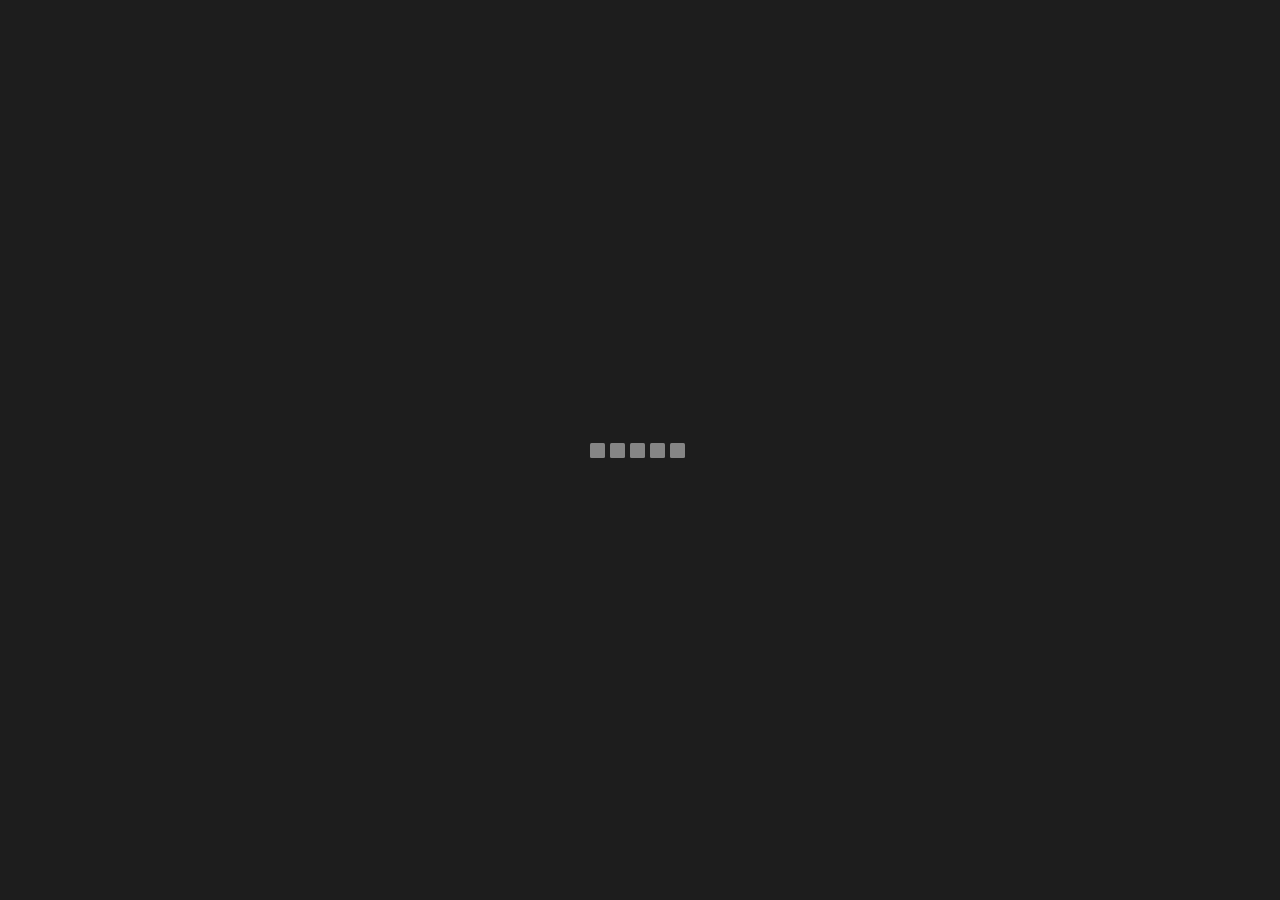
==== docs/index.html @ c3c047e4 "changes" ====
<!DOCTYPE html>
<html lang="en">
<head>
  <meta charset="UTF-8">
  <meta http-equiv="X-UA-Compatible" content="IE=edge">
  <meta name="viewport" content="width=device-width, initial-scale=1.0">
  <title>LM Snack Bar</title>
  <script src="https://kit.fontawesome.com/143f7ba578.js" crossorigin="anonymous"></script>
  <link rel="stylesheet" href="css/styles.css">
  <link rel="stylesheet" href="https://cdnjs.cloudflare.com/ajax/libs/font-awesome/4.7.0/css/font-awesome.min.css">
  <link rel="stylesheet" href="css/slick.css">
  <link rel="stylesheet" href="css/slick-theme.css">
  <link rel="stylesheet" href="https://cdn.jsdelivr.net/npm/bootstrap@4.1.3/dist/css/bootstrap.min.css" integrity="sha384-MCw98/SFnGE8fJT3GXwEOngsV7Zt27NXFoaoApmYm81iuXoPkFOJwJ8ERdknLPMO" crossorigin="anonymous">
<script src="https://cdn.jsdelivr.net/npm/bootstrap@5.1.3/dist/js/bootstrap.bundle.min.js" integrity="sha384-ka7Sk0Gln4gmtz2MlQnikT1wXgYsOg+OMhuP+IlRH9sENBO0LRn5q+8nbTov4+1p" crossorigin="anonymous"></script>
</head>
<body>

  <div class="loader">
      <div></div>
      <div></div>
      <div></div>
      <div></div>
      <div></div>
  </div>

  

  <div class="hide">
<div class="main">

  
  
  <div class="navigation-wrap color start-header start-style">
		<div class="container">
			<div class="row">
				<div class="col-12">
					<nav class="navbar navbar-expand-md navbar-light">
					
						<a class="navbar-brand" href="#" target="_blank"><img src="assets/L&M.png" alt=""></a>	
						
						<button class="navbar-toggler" type="button" data-toggle="collapse" data-target="#navbarSupportedContent" aria-controls="navbarSupportedContent" aria-expanded="false" aria-label="Toggle navigation">
							<span class="navbar-toggler-icon"></span>
						</button>
						
						<div class="collapse navbar-collapse" id="navbarSupportedContent">
							<ul class="navbar-nav ml-auto py-4 py-md-0">
								<!-- <li class="nav-item pl-4 pl-md-0 ml-0 ml-md-4 active">
									<a class="nav-link dropdown-toggle" data-toggle="dropdown" href="#" role="button" aria-haspopup="true" aria-expanded="false">Home</a>
									<div class="dropdown-menu">
										<a class="dropdown-item" href="#">Action</a>
										<a class="dropdown-item" href="#">Another action</a>
										<a class="dropdown-item" href="#">Something else here</a>
										<a class="dropdown-item" href="#">Another action</a>
									</div>
								</li>  -->
								<li class="nav-item pl-4 pl-md-0 ml-0 ml-md-4">
									<a class="nav-link" href="#">Portfolio</a>
								</li>
								<li class="nav-item pl-4 pl-md-0 ml-0 ml-md-4">
									<a class="nav-link" href="#">Agency</a>
								</li>
								<!-- <li class="nav-item pl-4 pl-md-0 ml-0 ml-md-4">
									<a class="nav-link dropdown-toggle" data-toggle="dropdown" href="#" role="button" aria-haspopup="true" aria-expanded="false">Services</a>
									<div class="dropdown-menu">
										<a class="dropdown-item" href="#">Action</a>
										<a class="dropdown-item" href="#">Another action</a>
										<a class="dropdown-item" href="#">Something else here</a>
										<a class="dropdown-item" href="#">Another action</a>
									</div>
								</li> -->
								<li class="nav-item pl-4 pl-md-0 ml-0 ml-md-4">
									<a class="nav-link" href="#">Journal</a>
								</li>
								<li class="nav-item pl-4 pl-md-0 ml-0 ml-md-4">
									<a class="nav-link" href="#">Contact</a>
								</li>
							</ul>
						</div>
						
					</nav>		
				</div>
			</div>
		</div>
	</div>

  <section id="banner">
    <div class="shade">
        <video class="video" src="assets/vid.mp4" autoplay loop muted></video>
    </div>
  </section>


  <div class="title">
    <div class="nine">
      <h1>Welcome To L&M<span>Coffee & Snack Bar</span></h1>
    </div>
  </div>

  <!-- <div id="foods">
    <h2>Snacks</h2>
  </div> -->

  <section id="featured" class="container">

    <div class="toggles">
      <div class="contain">
      <p id="showall"><img src="assets/hamburger-menu.png" alt=""></p> 
     <p id="snacks"><img src="assets/food-restaurant.png" alt=""></p>
     <p id="drinks"><img src="assets/tea-hot.png" alt=""></p>
     <p id="alcohol"><img src="assets/glass-drinks.png" alt=""></p>
     <p id="specials"><img src="assets/stars.png" alt=""></p>
    </div>
   </div>
    <div class=" posts">

      <div class="row">
      <div class="card-deck ">
        <div class=" col-12 col-sm-6 col-md-4 col-lg-3 snacks post">
          <div class="card-design">
          <img class="card-img-top" src="https://images.pexels.com/photos/1095550/pexels-photo-1095550.jpeg?auto=compress&cs=tinysrgb&w=1260&h=750&dpr=1" alt="Card image cap">
          <div class="card-body">
            <h5 class="card-title">Card title</h5>
            <p class="card-text">This is a longer card with supporting text below as a natural lead-in to additional content. This content is a little bit longer.</p>
            <p class="card-text"><small class="text-muted">Last updated 3 mins ago</small></p>
          </div>
        </div>
        </div>
        <div class=" col-12 col-sm-6 col-md-4 col-lg-3 snacks post">
          <div class="card-design">
          <img class="card-img-top" src="https://images.pexels.com/photos/1095550/pexels-photo-1095550.jpeg?auto=compress&cs=tinysrgb&w=1260&h=750&dpr=1" alt="Card image cap">
          <div class="card-body">
            <h5 class="card-title">Card title</h5>
            <p class="card-text">This is a longer card with supporting text below as a natural lead-in to additional content. This content is a little bit longer.</p>
            <p class="card-text"><small class="text-muted">Last updated 3 mins ago</small></p>
          </div>
        </div>
        </div>
        <div class=" col-12 col-sm-6 col-md-4 col-lg-3 snacks post">
          <div class="card-design">
          <img class="card-img-top" src="https://images.pexels.com/photos/1095550/pexels-photo-1095550.jpeg?auto=compress&cs=tinysrgb&w=1260&h=750&dpr=1" alt="Card image cap">
          <div class="card-body">
            <h5 class="card-title">Card title</h5>
            <p class="card-text">This is a longer card with supporting text below as a natural lead-in to additional content. This content is a little bit longer.</p>
            <p class="card-text"><small class="text-muted">Last updated 3 mins ago</small></p>
          </div>
        </div>
        </div>
        <div class=" col-12 col-sm-6 col-md-4 col-lg-3 snacks post">
          <div class="card-design">
          <img class="card-img-top" src="https://images.pexels.com/photos/1095550/pexels-photo-1095550.jpeg?auto=compress&cs=tinysrgb&w=1260&h=750&dpr=1" alt="Card image cap">
          <div class="card-body">
            <h5 class="card-title">Card title</h5>
            <p class="card-text">This is a longer card with supporting text below as a natural lead-in to additional content. This content is a little bit longer.</p>
            <p class="card-text"><small class="text-muted">Last updated 3 mins ago</small></p>
          </div>
        </div>
        </div>
        <div class=" col-12 col-sm-6 col-md-4 col-lg-3 snacks post">
          <div class="card-design">
          <img class="card-img-top" src="https://images.pexels.com/photos/1095550/pexels-photo-1095550.jpeg?auto=compress&cs=tinysrgb&w=1260&h=750&dpr=1" alt="Card image cap">
          <div class="card-body">
            <h5 class="card-title">Card title</h5>
            <p class="card-text">This is a longer card with supporting text below as a natural lead-in to additional content. This content is a little bit longer.</p>
            <p class="card-text"><small class="text-muted">Last updated 3 mins ago</small></p>
          </div>
        </div>
        </div>
        <div class=" col-12 col-sm-6 col-md-4 col-lg-3 drinks post">
          <div class="card-design">
          <img class="card-img-top" src="https://images.pexels.com/photos/616836/pexels-photo-616836.jpeg?auto=compress&cs=tinysrgb&dpr=1&w=500" alt="Card image cap">
          <div class="card-body">
            <h5 class="card-title">Card title</h5>
            <p class="card-text">This is a longer card with supporting text below as a natural lead-in to additional content. This content is a little bit longer.</p>
            <p class="card-text"><small class="text-muted">Last updated 3 mins ago</small></p>
          </div>
        </div>
        </div>
        <div class=" col-12 col-sm-6 col-md-4 col-lg-3 drinks post">
          <div class="card-design">
          <img class="card-img-top" src="https://images.pexels.com/photos/616836/pexels-photo-616836.jpeg?auto=compress&cs=tinysrgb&dpr=1&w=500" alt="Card image cap">
          <div class="card-body">
            <h5 class="card-title">Card title</h5>
            <p class="card-text">This is a longer card with supporting text below as a natural lead-in to additional content. This content is a little bit longer.</p>
            <p class="card-text"><small class="text-muted">Last updated 3 mins ago</small></p>
          </div>
        </div>
        </div>
        <div class=" col-12 col-sm-6 col-md-4 col-lg-3 drinks post">
          <div class="card-design">
          <img class="card-img-top" src="https://images.pexels.com/photos/616836/pexels-photo-616836.jpeg?auto=compress&cs=tinysrgb&dpr=1&w=500" alt="Card image cap">
          <div class="card-body">
            <h5 class="card-title">Card title</h5>
            <p class="card-text">This is a longer card with supporting text below as a natural lead-in to additional content. This content is a little bit longer.</p>
            <p class="card-text"><small class="text-muted">Last updated 3 mins ago</small></p>
          </div>
        </div>
        </div>

        <div class=" col-12 col-sm-6 col-md-4 col-lg-3 specials post">
          <div class="card-design">
          <img class="card-img-top" src="https://images.pexels.com/photos/2983101/pexels-photo-2983101.jpeg?auto=compress&cs=tinysrgb&w=1260&h=750&dpr=1" alt="Card image cap">
          <div class="card-body">
            <h5 class="card-title">Card title</h5>
            <p class="card-text">This is a longer card with supporting text below as a natural lead-in to additional content. This content is a little bit longer.</p>
            <p class="card-text"><small class="text-muted">Last updated 3 mins ago</small></p>
          </div>
        </div>
        </div>

        <div class=" col-12 col-sm-6 col-md-4 col-lg-3 specials post">
          <div class="card-design">
          <img class="card-img-top" src="https://images.pexels.com/photos/2983101/pexels-photo-2983101.jpeg?auto=compress&cs=tinysrgb&w=1260&h=750&dpr=1" alt="Card image cap">
          <div class="card-body">
            <h5 class="card-title">Card title</h5>
            <p class="card-text">This is a longer card with supporting text below as a natural lead-in to additional content. This content is a little bit longer.</p>
            <p class="card-text"><small class="text-muted">Last updated 3 mins ago</small></p>
          </div>
        </div>
        </div>
        <div class=" col-12 col-sm-6 col-md-4 col-lg-3 specials post">
          <div class="card-design">
          <img class="card-img-top" src="https://images.pexels.com/photos/2983101/pexels-photo-2983101.jpeg?auto=compress&cs=tinysrgb&w=1260&h=750&dpr=1" alt="Card image cap">
          <div class="card-body">
            <h5 class="card-title">Card title</h5>
            <p class="card-text">This is a longer card with supporting text below as a natural lead-in to additional content. This content is a little bit longer.</p>
            <p class="card-text"><small class="text-muted">Last updated 3 mins ago</small></p>
          </div>
        </div>
        </div>
        <div class=" col-12 col-sm-6 col-md-4 col-lg-3 alcohol post">
          <div class="card-design">
          <img class="card-img-top" src="https://images.pexels.com/photos/858466/pexels-photo-858466.jpeg?auto=compress&cs=tinysrgb&dpr=1&w=500" alt="Card image cap">
          <div class="card-body">
            <h5 class="card-title">Card title</h5>
            <p class="card-text">This is a longer card with supporting text below as a natural lead-in to additional content. This content is a little bit longer.</p>
            <p class="card-text"><small class="text-muted">Last updated 3 mins ago</small></p>
          </div>
        </div>
        </div>
        <div class=" col-12 col-sm-6 col-md-4 col-lg-3 alcohol post">
          <div class="card-design">
          <img class="card-img-top" src="https://images.pexels.com/photos/858466/pexels-photo-858466.jpeg?auto=compress&cs=tinysrgb&dpr=1&w=500" alt="Card image cap">
          <div class="card-body">
            <h5 class="card-title">Card title</h5>
            <p class="card-text">This is a longer card with supporting text below as a natural lead-in to additional content. This content is a little bit longer.</p>
            <p class="card-text"><small class="text-muted">Last updated 3 mins ago</small></p>
          </div>
        </div>
        </div>

      </div>
    </div>
    
    </div>


        

    

      </div>

      </div>
    </div>
  </section>

</div>
</div>
  



  <script type="text/javascript" src="js/jquery.js"></script>
  <script src="https://code.jquery.com/jquery-3.3.1.slim.min.js" integrity="sha384-q8i/X+965DzO0rT7abK41JStQIAqVgRVzpbzo5smXKp4YfRvH+8abtTE1Pi6jizo" crossorigin="anonymous"></script>
<script src="https://cdn.jsdelivr.net/npm/popper.js@1.14.3/dist/umd/popper.min.js" integrity="sha384-ZMP7rVo3mIykV+2+9J3UJ46jBk0WLaUAdn689aCwoqbBJiSnjAK/l8WvCWPIPm49" crossorigin="anonymous"></script>
<script src="https://cdn.jsdelivr.net/npm/bootstrap@4.1.3/dist/js/bootstrap.min.js" integrity="sha384-ChfqqxuZUCnJSK3+MXmPNIyE6ZbWh2IMqE241rYiqJxyMiZ6OW/JmZQ5stwEULTy" crossorigin="anonymous"></script>
  <script type="text/javascript" src="js/slick.js"></script>
  <script type="text/javascript" src="js/app.js"></script>

</body>
</html>
---- docs/css/styles.css ----
@import url("https://fonts.googleapis.com/css2?family=Playfair+Display&display=swap");
body, html {
  margin: 0;
  background-color: #1d1d1d !important;
  height: 100%; }

.color {
  background-color: #2e2e2e !important; }
  .color a {
    color: white !important;
    margin-right: 30px; }

.title h2 {
  text-align: center;
  color: white;
  margin-top: 20px; }

.title img {
  width: 300px;
  transform: scale(-1, -1);
  display: flex;
  height: 50px;
  margin-right: auto;
  margin-left: auto;
  margin-bottom: 40px; }

.dropdown-toggle::after {
  display: none; }

.text-decoration-none {
  text-decoration: none !important; }

/* Font Awesome Icons have variable width. Added fixed width to fix that.*/
.icon-width {
  width: 2rem; }

.navbar-main {
  background-attachment: fixed !important;
  background-color: #2e2e2e;
  margin-top: 25px;
  z-index: 1 !important; }
  .navbar-main a {
    color: white !important; }

#banner {
  background: url("../assets/vid.mp4") center center no-repeat;
  height: 40%;
  background-size: cover;
  background-attachment: fixed;
  border-radius: 0 0 35% 35% / 20%;
  margin-top: -25px; }
  #banner .shade {
    height: 40%;
    background-color: transparent;
    border-radius: 0 0 45% 45% / 30%; }
  #banner .video {
    object-fit: cover;
    height: 55%;
    width: 100%;
    min-width: 100%;
    min-height: 50%; }
  #banner h2 {
    position: absolute;
    top: 35%;
    color: white;
    width: 100%;
    text-align: center;
    font-size: 60px;
    font-family: 'Lucida Sans', 'Lucida Sans Regular', 'Lucida Grande', 'Lucida Sans Unicode', Geneva, Verdana, sans-serif; }

.next {
  height: 2000px;
  background: tomato;
  min-height: 100%;
  min-width: 100%;
  background-size: cover;
  margin-top: 800px; }

#foods {
  margin-top: -25px;
  background-color: #1d1d1d; }
  #foods h2 {
    text-align: center;
    color: white; }

#featured {
  margin-top: 100px; }

.card {
  background-color: #2e2e2e !important; }
  .card h5 {
    color: white; }
  .card p {
    color: white; }
  .card small {
    color: white !important; }

.start-header {
  opacity: 1;
  transform: translateY(0);
  padding: 20px 0;
  box-shadow: 0 10px 30px 0 rgba(138, 155, 165, 0.15);
  -webkit-transition: all 0.3s ease-out;
  transition: all 0.3s ease-out; }

.start-header.scroll-on {
  padding: 10px 0;
  -webkit-transition: all 0.3s ease-out;
  transition: all 0.3s ease-out; }

.start-header.scroll-on .navbar-brand {
  font-size: 30px;
  -webkit-transition: all 0.3s ease-out;
  transition: all 0.3s ease-out; }

.navigation-wrap {
  position: fixed;
  width: 100%;
  top: 0;
  left: 0;
  z-index: 1000;
  -webkit-transition: all 0.3s ease-out;
  transition: all 0.3s ease-out; }

.navbar {
  padding: 0; }
  .navbar a {
    margin-right: 0; }

.navbar-brand {
  font-size: 25px !important; }

.navbar-brand img {
  position: absolute;
  top: -42px;
  height: 128px;
  width: auto;
  font-size: 30px;
  display: block;
  font-size: 30px;
  filter: brightness(80%);
  -webkit-transition: all 0.3s ease-out;
  transition: all 0.3s ease-out; }

.navbar-toggler {
  float: right;
  border: none;
  padding-right: 0; }

.navbar-toggler:active,
.navbar-toggler:focus {
  outline: none; }

.navbar-light .navbar-toggler-icon {
  width: 24px;
  height: 17px;
  background-image: none;
  color: white !important;
  position: relative;
  border-bottom: 1px solid #FFF;
  transition: all 300ms linear; }

.navbar-light .navbar-toggler-icon:after,
.navbar-light .navbar-toggler-icon:before {
  width: 24px;
  position: absolute;
  height: 1px;
  background-color: #FFF;
  top: 0;
  left: 0;
  content: '';
  z-index: 2;
  transition: all 300ms linear; }

.navbar-light .navbar-toggler-icon:after {
  top: 8px; }

.navbar-toggler[aria-expanded="true"] .navbar-toggler-icon:after {
  transform: rotate(45deg); }

.navbar-toggler[aria-expanded="true"] .navbar-toggler-icon:before {
  transform: translateY(8px) rotate(-45deg); }

.navbar-toggler[aria-expanded="true"] .navbar-toggler-icon {
  border-color: transparent; }

.nav-link {
  color: #212121 !important;
  font-weight: 500;
  transition: all 200ms linear; }

.nav-item:hover .nav-link {
  color: #8167a9 !important; }

.nav-item.active .nav-link {
  color: #777 !important; }

.nav-link {
  position: relative;
  padding: 5px 0 !important;
  display: inline-block; }

.nav-item:after {
  position: absolute;
  bottom: -5px;
  left: 0;
  width: 100%;
  height: 2px;
  content: '';
  background-color: #8167a9;
  opacity: 0;
  transition: all 200ms linear; }

.nav-item:hover:after {
  bottom: 0;
  opacity: 1; }

.nav-item.active:hover:after {
  opacity: 0; }

.nav-item {
  position: relative;
  transition: all 200ms linear; }

/* #Primary style
  ================================================== */
.bg-light {
  background-color: #fff !important;
  transition: all 200ms linear; }

.section {
  position: relative;
  width: 100%;
  display: block; }

.full-height {
  height: 100vh; }

.over-hide {
  overflow: hidden; }

.absolute-center {
  position: absolute;
  top: 50%;
  left: 0;
  width: 100%;
  margin-top: 40px;
  transform: translateY(-50%);
  z-index: 20; }

h1 {
  font-size: 48px;
  line-height: 1.2;
  font-weight: 700;
  color: #212112;
  text-align: center; }

p {
  text-align: center;
  margin: 0;
  padding-top: 10px;
  opacity: 1;
  transform: translate(0);
  transition: all 300ms linear;
  transition-delay: 1700ms; }

body.hero-anime p {
  opacity: 0;
  transform: translateY(40px);
  transition-delay: 1700ms; }

h1 span {
  display: inline-block;
  transition: all 300ms linear;
  opacity: 1;
  transform: translate(0); }

body.hero-anime h1 span:nth-child(1) {
  opacity: 0;
  transform: translateY(-20px); }

body.hero-anime h1 span:nth-child(2) {
  opacity: 0;
  transform: translateY(-30px); }

body.hero-anime h1 span:nth-child(3) {
  opacity: 0;
  transform: translateY(-50px); }

body.hero-anime h1 span:nth-child(4) {
  opacity: 0;
  transform: translateY(-10px); }

body.hero-anime h1 span:nth-child(5) {
  opacity: 0;
  transform: translateY(-50px); }

body.hero-anime h1 span:nth-child(6) {
  opacity: 0;
  transform: translateY(-20px); }

body.hero-anime h1 span:nth-child(7) {
  opacity: 0;
  transform: translateY(-40px); }

body.hero-anime h1 span:nth-child(8) {
  opacity: 0;
  transform: translateY(-10px); }

body.hero-anime h1 span:nth-child(9) {
  opacity: 0;
  transform: translateY(-30px); }

body.hero-anime h1 span:nth-child(10) {
  opacity: 0;
  transform: translateY(-20px); }

h1 span:nth-child(1) {
  transition-delay: 1000ms; }

h1 span:nth-child(2) {
  transition-delay: 700ms; }

h1 span:nth-child(3) {
  transition-delay: 900ms; }

h1 span:nth-child(4) {
  transition-delay: 800ms; }

h1 span:nth-child(5) {
  transition-delay: 1000ms; }

h1 span:nth-child(6) {
  transition-delay: 700ms; }

h1 span:nth-child(7) {
  transition-delay: 900ms; }

h1 span:nth-child(8) {
  transition-delay: 800ms; }

h1 span:nth-child(9) {
  transition-delay: 600ms; }

h1 span:nth-child(10) {
  transition-delay: 700ms; }

body.hero-anime h1 span:nth-child(11) {
  opacity: 0;
  transform: translateY(30px); }

body.hero-anime h1 span:nth-child(12) {
  opacity: 0;
  transform: translateY(50px); }

body.hero-anime h1 span:nth-child(13) {
  opacity: 0;
  transform: translateY(20px); }

body.hero-anime h1 span:nth-child(14) {
  opacity: 0;
  transform: translateY(30px); }

body.hero-anime h1 span:nth-child(15) {
  opacity: 0;
  transform: translateY(50px); }

h1 span:nth-child(11) {
  transition-delay: 1300ms; }

h1 span:nth-child(12) {
  transition-delay: 1500ms; }

h1 span:nth-child(13) {
  transition-delay: 1400ms; }

h1 span:nth-child(14) {
  transition-delay: 1200ms; }

h1 span:nth-child(15) {
  transition-delay: 1450ms; }

#switch,
#circle {
  cursor: pointer;
  -webkit-transition: all 300ms linear;
  transition: all 300ms linear; }

#switch {
  width: 60px;
  height: 8px;
  border: 2px solid #8167a9;
  border-radius: 27px;
  background: #000;
  position: relative;
  display: block;
  margin: 0 auto;
  text-align: center;
  opacity: 1;
  transform: translate(0);
  transition: all 300ms linear;
  transition-delay: 1900ms; }

body.hero-anime #switch {
  opacity: 0;
  transform: translateY(40px);
  transition-delay: 1900ms; }

#circle {
  position: absolute;
  top: -11px;
  left: -13px;
  width: 26px;
  height: 26px;
  border-radius: 50%;
  background: #000; }

.switched {
  border-color: #000 !important;
  background: #8167a9 !important; }

.switched #circle {
  left: 43px;
  box-shadow: 0 4px 4px rgba(26, 53, 71, 0.25), 0 0 0 1px rgba(26, 53, 71, 0.07);
  background: #fff; }

.nav-item .dropdown-menu {
  transform: translate3d(0, 10px, 0);
  visibility: hidden;
  opacity: 0;
  max-height: 0;
  display: block;
  padding: 0;
  margin: 0;
  transition: all 200ms linear; }
  .nav-item .dropdown-menu .dropdown-item {
    color: #292929 !important; }

.nav-item.show .dropdown-menu {
  opacity: 1;
  visibility: visible;
  max-height: 999px;
  transform: translate3d(0, 0px, 0); }

.dropdown-menu {
  padding: 10px !important;
  margin: 0;
  font-size: 13px;
  letter-spacing: 1px;
  color: #212121;
  background-color: #fcfaff;
  border: none;
  border-radius: 3px;
  box-shadow: 0 5px 10px 0 rgba(138, 155, 165, 0.15);
  transition: all 200ms linear; }

.dropdown-toggle::after {
  display: none; }

.dropdown-item {
  padding: 3px 15px;
  color: #212121;
  border-radius: 2px;
  transition: all 200ms linear; }

.dropdown-item:hover,
.dropdown-item:focus {
  color: #fff;
  background-color: rgba(129, 103, 169, 0.6); }

body.dark {
  color: #fff;
  background-color: #1f2029; }

body.dark .navbar-brand img {
  filter: brightness(100%); }

body.dark h1 {
  color: #fff; }

body.dark h1 span {
  transition-delay: 0ms !important; }

body.dark p {
  color: #fff;
  transition-delay: 0ms !important; }

body.dark .bg-light {
  background-color: #14151a !important; }

body.dark .start-header {
  box-shadow: 0 10px 30px 0 rgba(0, 0, 0, 0.15); }

body.dark .start-header.scroll-on {
  box-shadow: 0 5px 10px 0 rgba(0, 0, 0, 0.15); }

body.dark .nav-link {
  color: #fff !important; }

body.dark .nav-item.active .nav-link {
  color: #999 !important; }

body.dark .dropdown-menu {
  color: #fff;
  background-color: #1f2029;
  box-shadow: 0 5px 10px 0 rgba(0, 0, 0, 0.25); }

body.dark .dropdown-item {
  color: #fff; }

body.dark .navbar-light .navbar-toggler-icon {
  border-bottom: 1px solid #fff; }

body.dark .navbar-light .navbar-toggler-icon:after,
body.dark .navbar-light .navbar-toggler-icon:before {
  background-color: #fff; }

body.dark .navbar-toggler[aria-expanded="true"] .navbar-toggler-icon {
  border-color: transparent; }

.navbar-light .navbar-toggler-icon {
  background-image: none !important; }

.navbar-light .navbar-toggler {
  border-color: #2e2e2e !important; }

/* #Media
  ================================================== */
@media only screen and (max-width: 576px) {
  .col-12 {
    flex: none !important; } }

@media (max-width: 767px) {
  .toggles {
    width: auto;
    margin: auto;
    display: block;
    clear: both;
    overflow: hidden;
    margin-top: -40px; }
  #banner {
    margin-top: 85px; }
  h1 {
    font-size: 38px; }
  .nav-item:after {
    display: none; }
  .nav-item::before {
    position: absolute;
    display: block;
    top: 15px;
    left: 0;
    width: 11px;
    height: 1px;
    content: "";
    border: none;
    background-color: #FFF; }
  .dropdown-toggle::after {
    position: absolute;
    display: block;
    top: 10px;
    left: -23px;
    width: 1px;
    height: 1px;
    content: "";
    border: none;
    background-color: #FFF;
    transition: all 200ms linear; }
  .dropdown-toggle[aria-expanded="true"]::after {
    transform: rotate(90deg);
    opacity: 0; }
  .dropdown-menu {
    padding: 0 !important;
    background-color: transparent;
    box-shadow: none;
    transition: all 200ms linear; }
  .dropdown-toggle[aria-expanded="true"] + .dropdown-menu {
    margin-top: 10px !important;
    margin-bottom: 20px !important; }
  body.dark .nav-item::before {
    background-color: #fff; }
  body.dark .dropdown-toggle::after {
    background-color: #fff; }
  body.dark .dropdown-menu {
    background-color: transparent;
    box-shadow: none; } }

@keyframes loader {
  50% {
    filter: blur(5px);
    transform: translateY(-10px);
    opacity: 0.3; } }

.fade-in {
  animation: fadeIn ease 5s;
  -webkit-animation: fadeIn ease 5s;
  -moz-animation: fadeIn ease 5s;
  -o-animation: fadeIn ease 5s;
  -ms-animation: fadeIn ease 5s; }

@keyframes fadeIn {
  0% {
    opacity: 0; }
  100% {
    opacity: 1; } }

@-moz-keyframes fadeIn {
  0% {
    opacity: 0; }
  100% {
    opacity: 1; } }

@-webkit-keyframes fadeIn {
  0% {
    opacity: 0; }
  100% {
    opacity: 1; } }

@-o-keyframes fadeIn {
  0% {
    opacity: 0; }
  100% {
    opacity: 1; } }

@-ms-keyframes fadeIn {
  0% {
    opacity: 0; }
  100% {
    opacity: 1; } }

/* The style below is just for the appearance of the example div */
.style {
  width: 90vw;
  height: 90vh;
  text-align: center;
  padding-top: calc(50vh - 50px);
  margin-left: 5vw;
  border: 4px double #F00;
  background-color: #000; }

.style p {
  color: #fff;
  font-size: 50px; }

.hide {
  display: none; }

.loader {
  width: 100px;
  height: 15px;
  margin: -7px auto 0 auto;
  position: relative;
  top: 50vh; }

.loader > div {
  height: 15px;
  width: 15px;
  background-color: #eee;
  float: left;
  margin: 0 5px 0 0;
  animation: loader 0.7s infinite;
  opacity: 0.5;
  border-radius: 10%; }

.loader > div:nth-child(1) {
  animation-delay: 0.1s; }

.loader > div:nth-child(2) {
  animation-delay: 0.2s; }

.loader > div:nth-child(3) {
  animation-delay: 0.3s; }

.loader > div:nth-child(4) {
  animation-delay: 0.4s; }

.loader > div:nth-child(5) {
  animation-delay: 0.5s; }

.nine h1 {
  margin-top: 40px;
  text-align: center;
  font-size: 50px;
  text-transform: uppercase;
  color: white;
  letter-spacing: 1px;
  font-family: "Playfair Display", serif;
  font-weight: 400; }

.nine h1 span {
  margin-top: 5px;
  font-size: 15px;
  color: white;
  word-spacing: 1px;
  font-weight: normal;
  letter-spacing: 2px;
  text-transform: uppercase;
  font-family: "Raleway", sans-serif;
  font-weight: 500;
  display: grid;
  grid-template-columns: 1fr max-content 1fr;
  grid-template-rows: 27px 0;
  grid-gap: 20px;
  align-items: center; }

.nine h1 span:after, .nine h1 span:before {
  content: " ";
  display: block;
  border-bottom: 1px solid #ccc;
  border-top: 1px solid #ccc;
  height: 5px;
  background-color: #f8f8f8; }

.toggles {
  margin: 0 auto;
  display: block;
  clear: both;
  overflow: hidden;
  margin-top: -40px; }
  .toggles .contain {
    margin: 0 auto;
    display: flex;
    justify-content: center; }
  .toggles p {
    color: #1d1d1d;
    background-color: white;
    display: block;
    border-radius: 10px;
    padding: 10px;
    width: 55px;
    height: 55px;
    cursor: pointer;
    font-size: 20px;
    margin: 0px 2px;
    margin-bottom: 40px;
    border: none; }
    .toggles p img {
      width: 30px; }

.card-design {
  color: white;
  text-decoration: none;
  background-color: #2e2e2e;
  display: block;
  border-radius: 5px;
  box-shadow: 0px 0px 12px #00000032;
  transition: 2s smooth;
  padding: 5px;
  margin-bottom: 15px;
  padding-top: 15px; }
  .card-design p {
    color: white;
    text-align: left; }
    .card-design p small {
      color: white !important; }
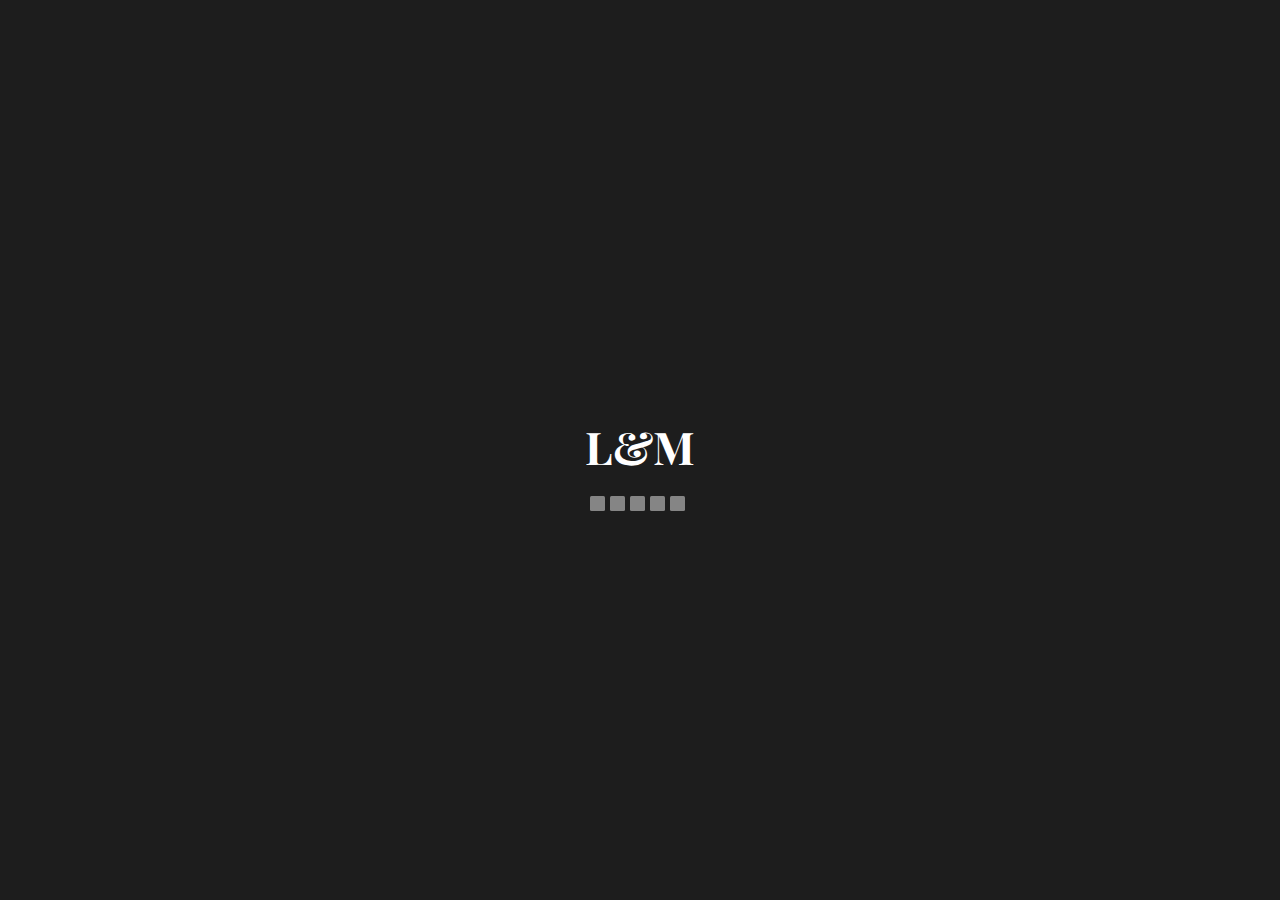
==== commit d1fb386f: "changes" ====
--- a/docs/index.html
+++ b/docs/index.html
@@ -5,6 +5,7 @@
   <meta http-equiv="X-UA-Compatible" content="IE=edge">
   <meta name="viewport" content="width=device-width, initial-scale=1.0">
   <title>LM Snack Bar</title>
+  <link rel="icon" href="assets/tea-hot.png">
   <script src="https://kit.fontawesome.com/143f7ba578.js" crossorigin="anonymous"></script>
   <link rel="stylesheet" href="css/styles.css">
   <link rel="stylesheet" href="https://cdnjs.cloudflare.com/ajax/libs/font-awesome/4.7.0/css/font-awesome.min.css">
@@ -14,7 +15,7 @@
 <script src="https://cdn.jsdelivr.net/npm/bootstrap@5.1.3/dist/js/bootstrap.bundle.min.js" integrity="sha384-ka7Sk0Gln4gmtz2MlQnikT1wXgYsOg+OMhuP+IlRH9sENBO0LRn5q+8nbTov4+1p" crossorigin="anonymous"></script>
 </head>
 <body>
-
+  <div class="titled"><h2>L&M</h2></div>
   <div class="loader">
       <div></div>
       <div></div>
@@ -30,7 +31,7 @@
 
   
   
-  <div class="navigation-wrap color start-header start-style">
+  <div class="navigation-wrap main-navigation color start-header start-style">
 		<div class="container">
 			<div class="row">
 				<div class="col-12">
@@ -54,10 +55,10 @@
 									</div>
 								</li>  -->
 								<li class="nav-item pl-4 pl-md-0 ml-0 ml-md-4">
-									<a class="nav-link" href="#">Portfolio</a>
+									<a class="nav-link" href="#">Home</a>
 								</li>
 								<li class="nav-item pl-4 pl-md-0 ml-0 ml-md-4">
-									<a class="nav-link" href="#">Agency</a>
+									<a class="nav-link" href="#">About us</a>
 								</li>
 								<!-- <li class="nav-item pl-4 pl-md-0 ml-0 ml-md-4">
 									<a class="nav-link dropdown-toggle" data-toggle="dropdown" href="#" role="button" aria-haspopup="true" aria-expanded="false">Services</a>
@@ -68,9 +69,9 @@
 										<a class="dropdown-item" href="#">Another action</a>
 									</div>
 								</li> -->
-								<li class="nav-item pl-4 pl-md-0 ml-0 ml-md-4">
+								<!-- <li class="nav-item pl-4 pl-md-0 ml-0 ml-md-4">
 									<a class="nav-link" href="#">Journal</a>
-								</li>
+								</li> -->
 								<li class="nav-item pl-4 pl-md-0 ml-0 ml-md-4">
 									<a class="nav-link" href="#">Contact</a>
 								</li>
@@ -259,13 +260,104 @@
     
 
       </div>
-
+      <footer>
+        <div class="container">
+          <div class="row">
+            <div class="col-md-4 footer-column">
+              <ul class="nav flex-column">
+                <li class="nav-item">
+                  <span class="footer-title">Product</span>
+                </li>
+                <li class="nav-item">
+                  <a class="nav-link" href="#">Product 1</a>
+                </li>
+                <li class="nav-item">
+                  <a class="nav-link" href="#">Product 2</a>
+                </li>
+                <li class="nav-item">
+                  <a class="nav-link" href="#">Plans & Prices</a>
+                </li>
+                <li class="nav-item">
+                  <a class="nav-link" href="#">Frequently asked questions</a>
+                </li>
+              </ul>
+            </div>
+            <div class="col-md-4 footer-column">
+              <ul class="nav flex-column">
+                <li class="nav-item">
+                  <span class="footer-title">L&M</span>
+                </li>
+                <li class="nav-item">
+                  <a class="nav-link" href="#">About us</a>
+                </li>
+              </ul>
+            </div>
+            <div class="col-md-4 footer-column">
+              <ul class="nav flex-column">
+                <li class="nav-item">
+                  <span class="footer-title">Contact & Support</span>
+                </li>
+                <li class="nav-item">
+                  <span class="nav-link"><i class="fas fa-phone"></i>+47 45 80 80 80</span>
+                </li>
+                <li class="nav-item">
+                  <a class="nav-link" href="#"><i class="fas fa-envelope"></i>Contact us</a>
+                </li>
+                <li class="nav-item">
+                  <a class="nav-link" href="#"><i class="fas fa-star"></i>Give feedback</a>
+                </li>
+              </ul>
+            </div>
+          </div>
+      
+          <div class="text-center"><i class="fas fa-ellipsis-h"></i></div>
+          
+          <div class="row text-center">
+            <div class="col-md-4 box">
+              <span class="copyright quick-links">Copyright &copy; L&M <script>document.write(new Date().getFullYear())</script>
+              </span>
+            </div>
+            <div class="col-md-4 box">
+              <ul class="list-inline social-buttons">
+                <li class="list-inline-item">
+                  <a href="#">
+                  <i class="fab fa-twitter"></i>
+                </a>
+                </li>
+                <li class="list-inline-item">
+                  <a href="#">
+                  <i class="fab fa-facebook-f"></i>
+                </a>
+                </li>
+                <li class="list-inline-item">
+                  <a href="#">
+                  <i class="fab fa-linkedin-in"></i>
+                </a>
+                </li>
+              </ul>
+            </div>
+            <div class="col-md-4 box">
+              <ul class="list-inline quick-links">
+                <li class="list-inline-item">
+                  <a href="#">Privacy Policy</a>
+                </li>
+                <li class="list-inline-item">
+                  <a href="#">Terms of Use</a>
+                </li>
+              </ul>
+            </div>
+          </div>
+        </div>
+      </footer>
       </div>
     </div>
   </section>
+
+
 
 </div>
 </div>
+
   
 
 
--- a/docs/css/styles.css
+++ b/docs/css/styles.css
@@ -542,9 +542,9 @@
     margin-top: 85px; }
   h1 {
     font-size: 38px; }
-  .nav-item:after {
+  .main-navigation .nav-item:after {
     display: none; }
-  .nav-item::before {
+  .main-navigation .nav-item::before {
     position: absolute;
     display: block;
     top: 15px;
@@ -590,6 +590,11 @@
     transform: translateY(-10px);
     opacity: 0.3; } }
 
+@keyframes loader2 {
+  50% {
+    transform: translateY(-10px);
+    opacity: 0.3; } }
+
 .fade-in {
   animation: fadeIn ease 5s;
   -webkit-animation: fadeIn ease 5s;
@@ -643,6 +648,16 @@
 
 .hide {
   display: none; }
+
+.titled h2 {
+  position: relative;
+  top: 47vh;
+  margin: -7px auto 0 auto;
+  text-align: center;
+  color: white;
+  animation: loader2 0.7s infinite;
+  font-family: "Playfair Display", serif;
+  font-size: 45px; }
 
 .loader {
   width: 100px;
@@ -752,3 +767,82 @@
     text-align: left; }
     .card-design p small {
       color: white !important; }
+
+a {
+  color: white; }
+
+a:hover {
+  color: gray;
+  text-decoration: none; }
+
+footer {
+  padding: 2rem 0;
+  background-color: #2e2e2e !important;
+  margin-top: 50px; }
+  footer a {
+    color: white !important; }
+  footer .nav-link {
+    color: white !important; }
+  footer li {
+    list-style: none !important; }
+
+.footer-column:not(:first-child) {
+  padding-top: 2rem; }
+  @media (min-width: 768px) {
+    .footer-column:not(:first-child) {
+      padding-top: 0rem; } }
+
+.footer-column {
+  text-align: center; }
+  .footer-column .nav-item .nav-link {
+    padding: 0.1rem 0; }
+  .footer-column .nav-item span.nav-link {
+    color: white; }
+  .footer-column .nav-item span.footer-title {
+    font-size: 14px;
+    font-weight: 700;
+    color: #fff;
+    text-transform: uppercase; }
+  .footer-column .nav-item .fas {
+    margin-right: 0.5rem; }
+  .footer-column ul {
+    display: inline-block; }
+    @media (min-width: 768px) {
+      .footer-column ul {
+        text-align: left; } }
+
+ul.social-buttons {
+  margin-bottom: 0; }
+
+ul.social-buttons li a:active,
+ul.social-buttons li a:focus,
+ul.social-buttons li a:hover {
+  color: white !important; }
+
+ul.social-buttons li a {
+  font-size: 20px;
+  line-height: 40px;
+  display: block;
+  width: 40px;
+  height: 40px;
+  -webkit-transition: all 0.3s;
+  -moz-transition: all 0.3s;
+  transition: all 0.3s;
+  color: #fff;
+  border-radius: 100%;
+  outline: 0;
+  background-color: #2e2e2e; }
+
+footer .quick-links {
+  font-size: 90%;
+  line-height: 40px;
+  margin-bottom: 0;
+  text-transform: none;
+  font-family: Montserrat, "Helvetica Neue", Helvetica, Arial, sans-serif; }
+
+.copyright {
+  color: white; }
+
+.fa-ellipsis-h {
+  color: white;
+  padding: 2rem 0; }
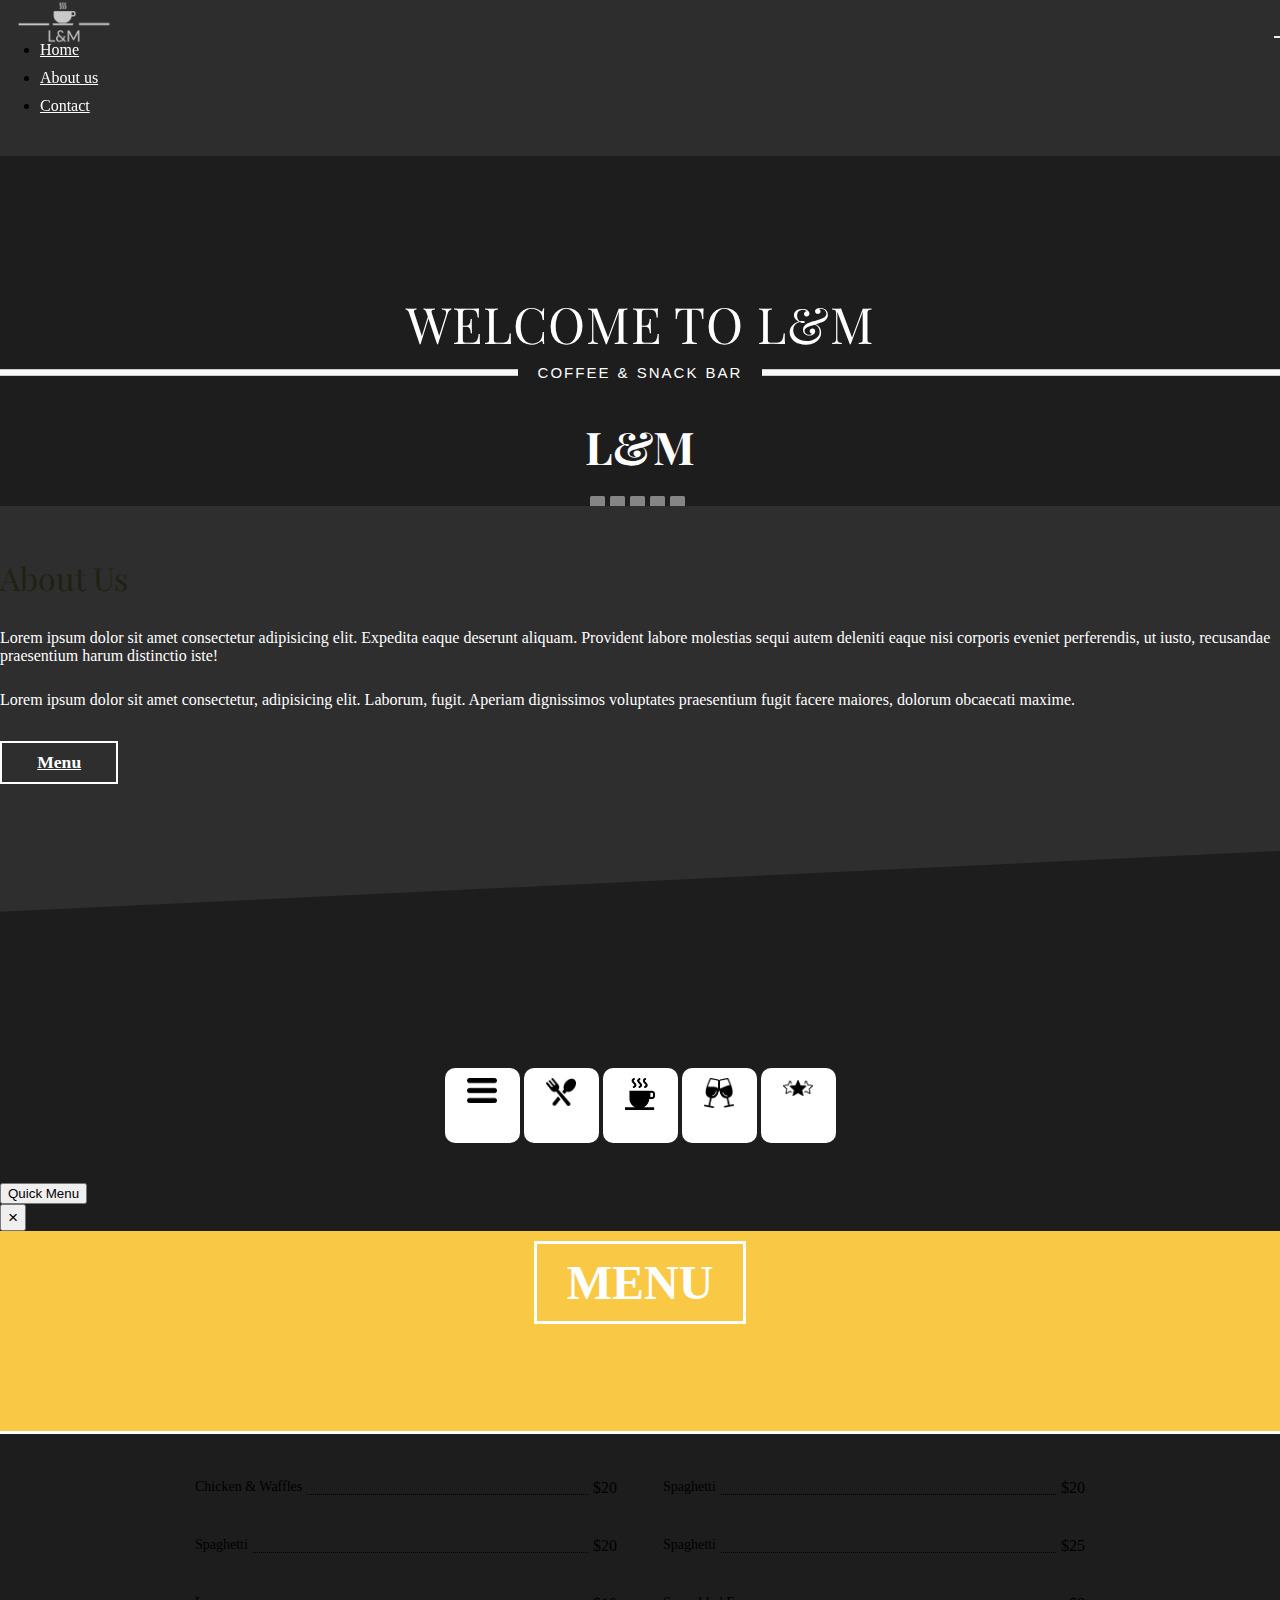
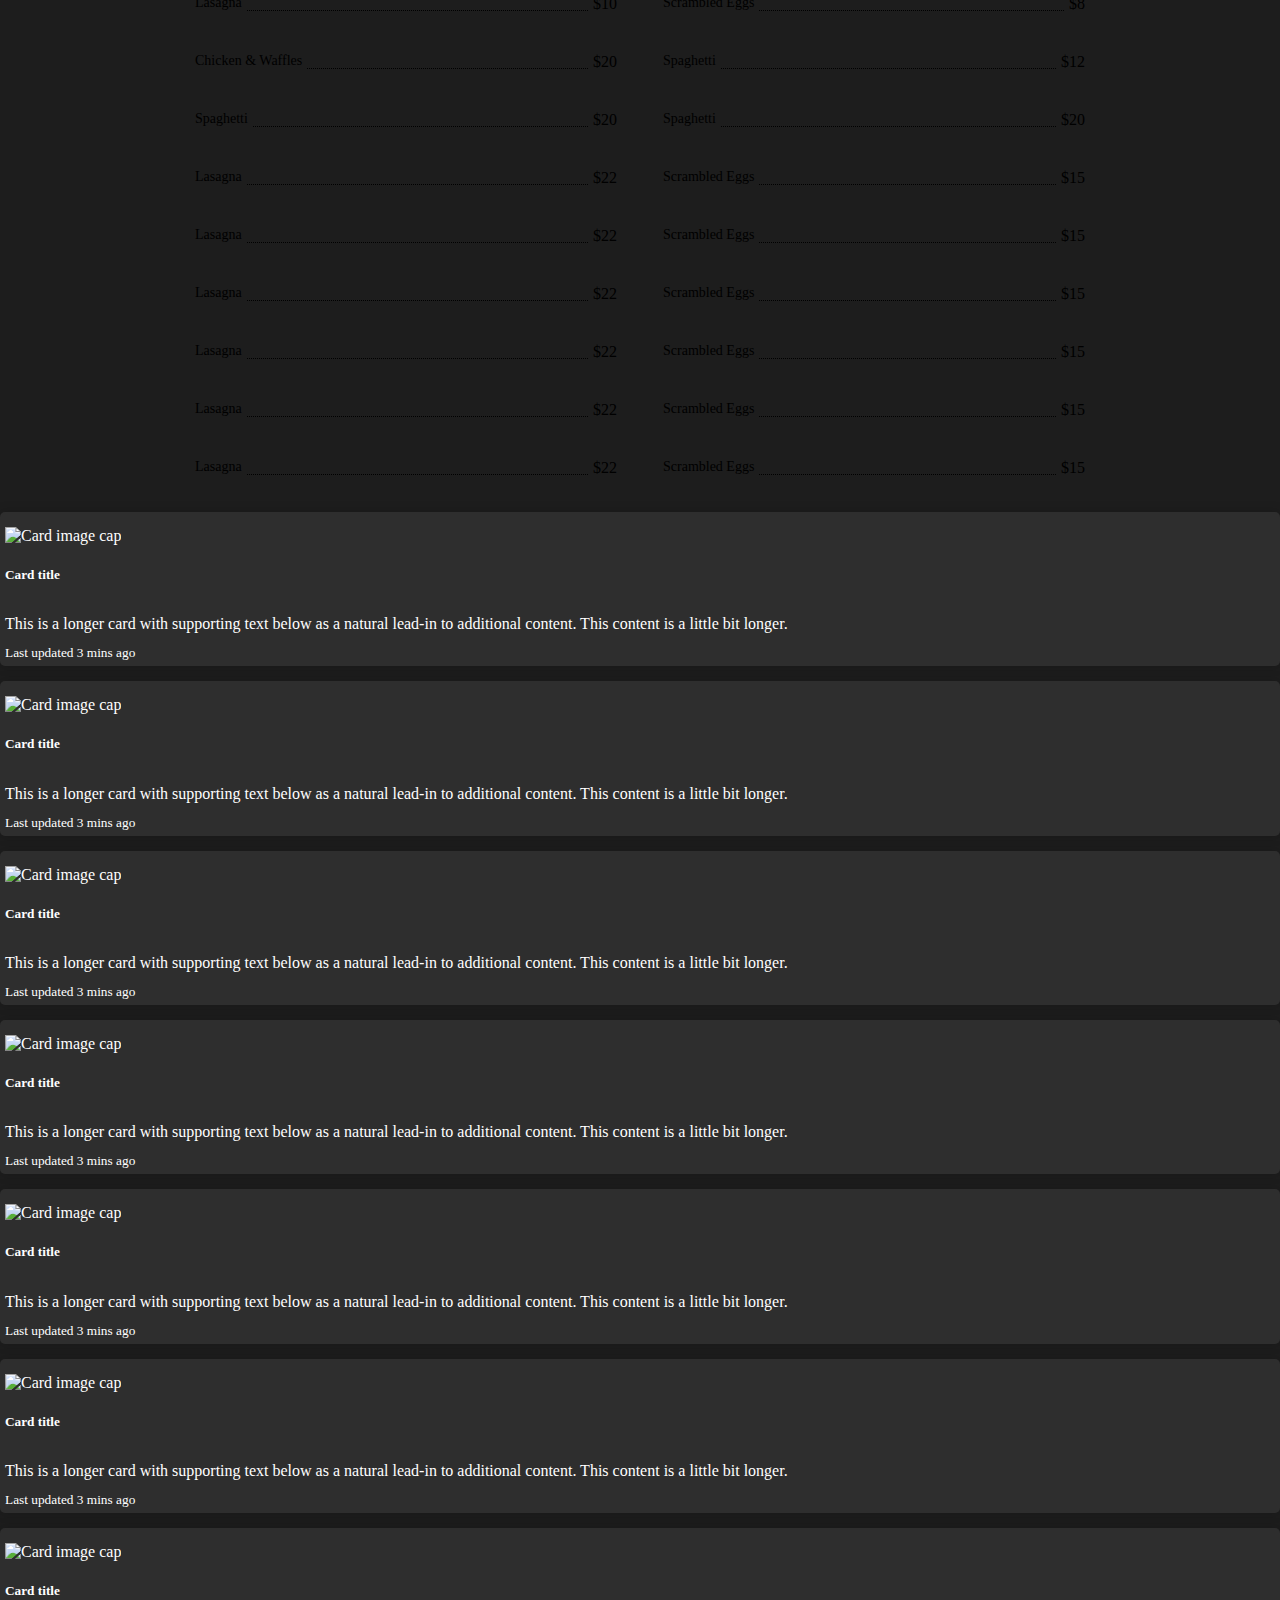
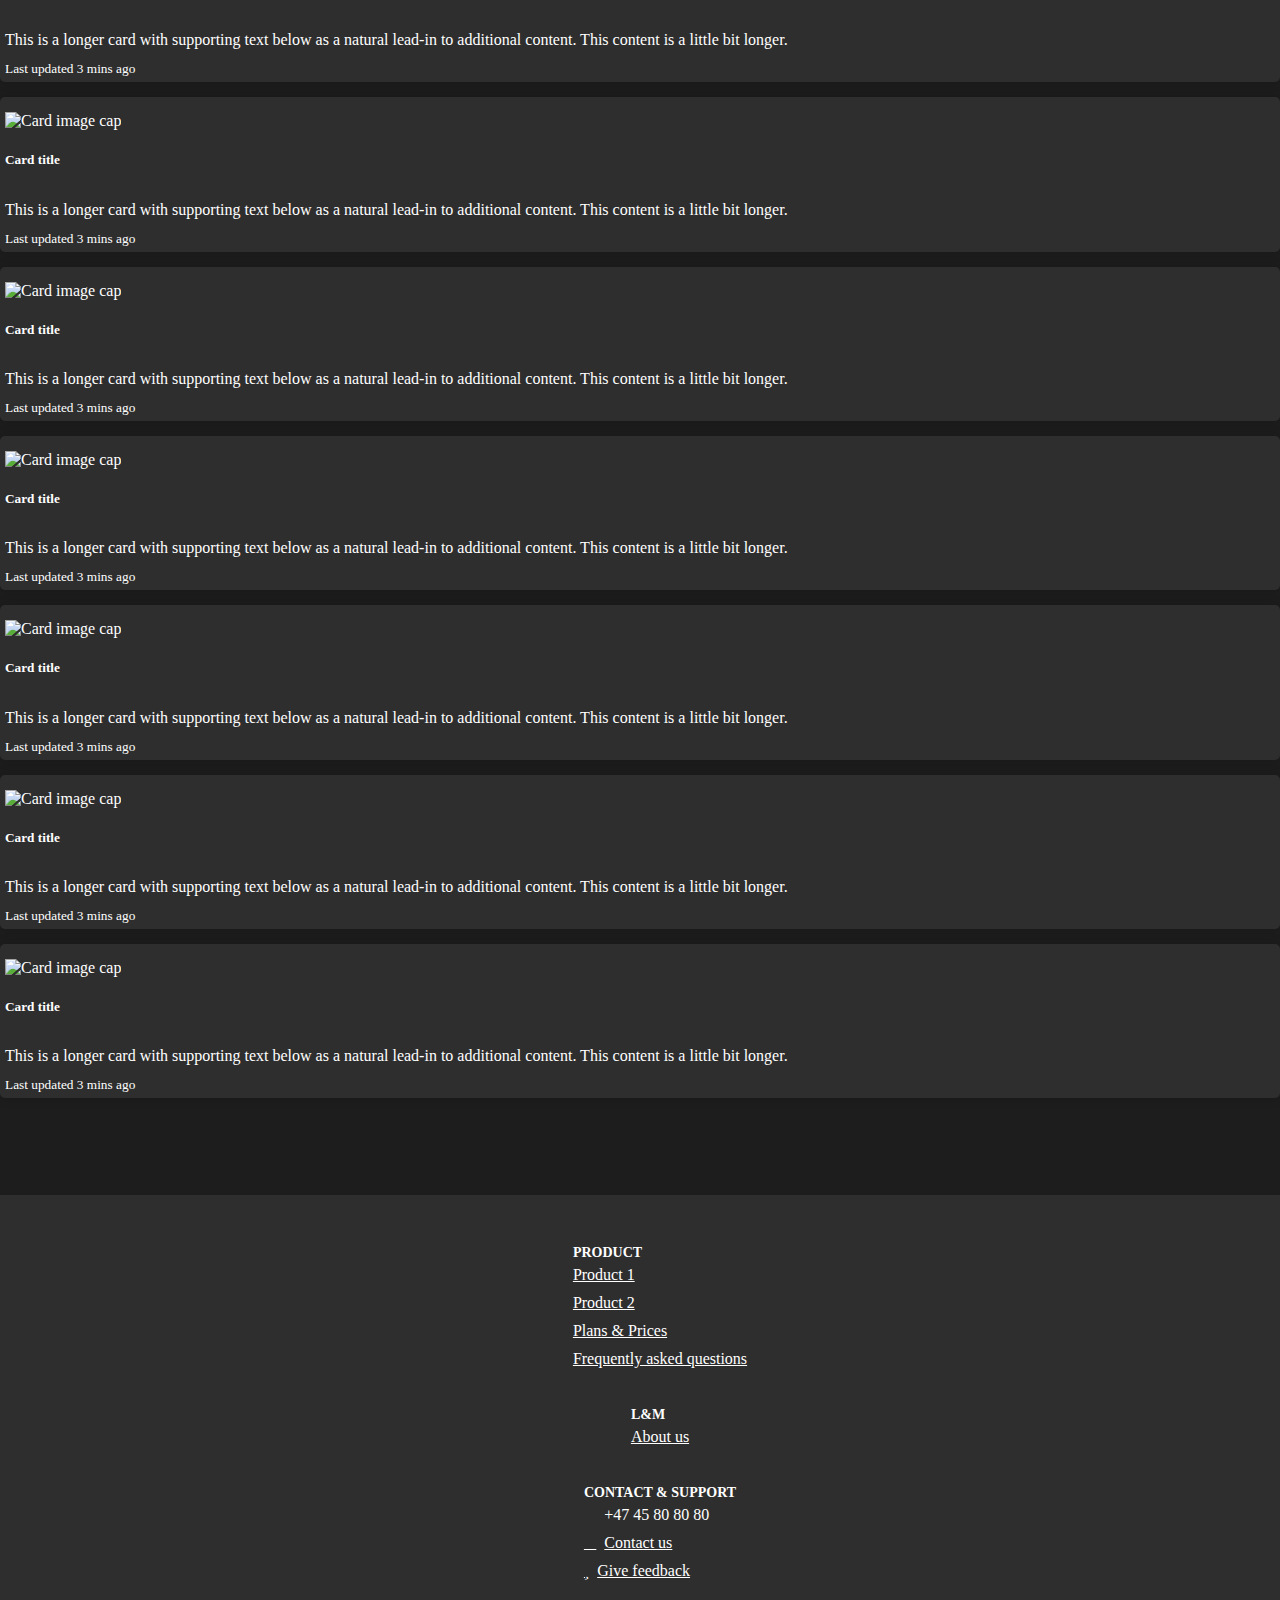
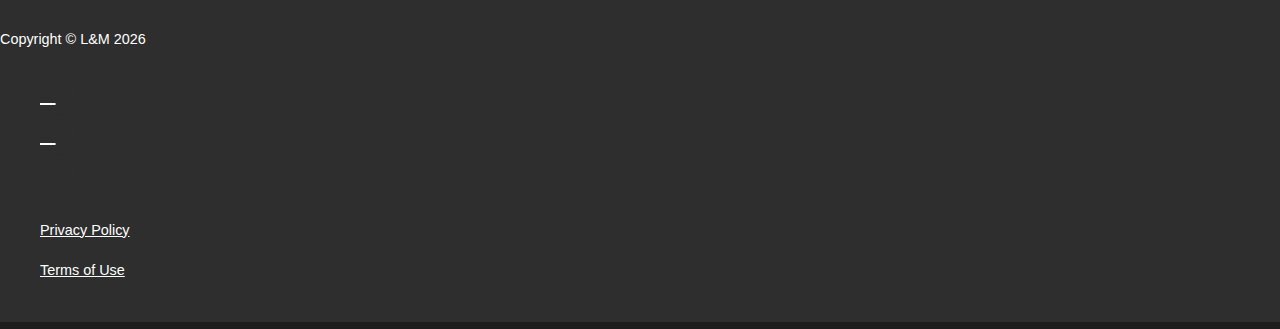
==== commit 363ba05c: "changes" ====
--- a/docs/index.html
+++ b/docs/index.html
@@ -16,7 +16,7 @@
 </head>
 <body>
   <div class="titled"><h2>L&M</h2></div>
-  <div class="loader">
+  <div class="loader hiden">
       <div></div>
       <div></div>
       <div></div>
@@ -26,7 +26,7 @@
 
   
 
-  <div class="hide">
+  <div class="hided">
 <div class="main">
 
   
@@ -58,7 +58,7 @@
 									<a class="nav-link" href="#">Home</a>
 								</li>
 								<li class="nav-item pl-4 pl-md-0 ml-0 ml-md-4">
-									<a class="nav-link" href="#">About us</a>
+									<a class="nav-link" href="#about">About us</a>
 								</li>
 								<!-- <li class="nav-item pl-4 pl-md-0 ml-0 ml-md-4">
 									<a class="nav-link dropdown-toggle" data-toggle="dropdown" href="#" role="button" aria-haspopup="true" aria-expanded="false">Services</a>
@@ -73,7 +73,7 @@
 									<a class="nav-link" href="#">Journal</a>
 								</li> -->
 								<li class="nav-item pl-4 pl-md-0 ml-0 ml-md-4">
-									<a class="nav-link" href="#">Contact</a>
+									<a class="nav-link" href="#footer">Contact</a>
 								</li>
 							</ul>
 						</div>
@@ -97,21 +97,174 @@
     </div>
   </div>
 
-  <!-- <div id="foods">
-    <h2>Snacks</h2>
-  </div> -->
+<div id="about"></div>
+
+
+  <section  class= "section1">
+    <div class= "container">
+      <div class= "content-wrapper row d-flex justify-content-center">
+        <div class="col-10 col-md-6 ">
+          <h1 class= "title">About Us</h1>
+          <p class= "text">Lorem ipsum dolor sit amet consectetur adipisicing elit. Expedita eaque deserunt aliquam. Provident labore molestias sequi autem deleniti eaque nisi corporis eveniet perferendis, ut iusto, recusandae praesentium harum distinctio iste!
+          </p>
+          <p class= "text">Lorem ipsum dolor sit amet consectetur, adipisicing elit. Laborum, fugit. Aperiam dignissimos voluptates praesentium fugit facere maiores, dolorum obcaecati maxime.
+          </p>
+          <div class="btn-wrapper">
+            <a href="#section2" class="btn">
+              <span>Menu</span>
+            </a>
+          </div>
+        </div>
+     </div>
+    </div>
+  </section>
+  <section id= "section2"></section>
 
   <section id="featured" class="container">
 
     <div class="toggles">
       <div class="contain">
       <p id="showall"><img src="assets/hamburger-menu.png" alt=""></p> 
-     <p id="snacks"><img src="assets/food-restaurant.png" alt=""></p>
-     <p id="drinks"><img src="assets/tea-hot.png" alt=""></p>
-     <p id="alcohol"><img src="assets/glass-drinks.png" alt=""></p>
-     <p id="specials"><img src="assets/stars.png" alt=""></p>
+      <p id="snacks"><img src="assets/food-restaurant.png" alt=""></p>
+      <p id="drinks"><img src="assets/tea-hot.png" alt=""></p>
+      <p id="alcohol"><img src="assets/glass-drinks.png" alt=""></p>
+      <p id="specials"><img src="assets/stars.png" alt=""></p>
     </div>
    </div>
+
+   <button id="modalActivate" type="button" class="btn btn-danger" data-toggle="modal" data-target="#exampleModalPreview">
+    Quick Menu
+</button>
+<!-- Modal -->
+  
+  <div class="modal fade right" id="exampleModalPreview" tabindex="-1" role="dialog" aria-labelledby="exampleModalPreviewLabel" aria-hidden="true">
+    <div class="modal-dialog-full-width modal-dialog momodel modal-fluid" role="document">
+        <div class="modal-content-full-width modal-content ">
+          <button type="button" class="close " data-dismiss="modal" aria-label="Close">
+            <span style="font-size: 1.3em;" aria-hidden="true">&times;</span>
+        </button>
+            <div class="modal-body">
+
+              <div class="header">
+                <h1>Menu</h1>
+              </div>
+              <ul>
+                <li>
+                  <p class="menu-name">Chicken & Waffles</p>
+                  <span class="dots"></span>
+                  <p class="menu-price">$20</p>
+                </li>
+                <li>
+                  <p class="menu-name">Spaghetti</p>
+                  <span class="dots"></span>
+                  <p class="menu-price">$20</p>
+                </li>
+                <li>
+                  <p class="menu-name">Spaghetti</p>
+                  <span class="dots"></span>
+                  <p class="menu-price">$20</p>
+                </li>
+                <li>
+                  <p class="menu-name">Spaghetti</p>
+                  <span class="dots"></span>
+                  <p class="menu-price">$25</p>
+                </li>
+                <li>
+                  <p class="menu-name">Lasagna</p>
+                  <span class="dots"></span>
+                  <p class="menu-price">$10</p>
+                </li>
+                <li>
+                  <p class="menu-name">Scrambled Eggs</p>
+                  <span class="dots"></span>
+                  <p class="menu-price">$8</p>
+                </li>
+                <li>
+                  <p class="menu-name">Chicken & Waffles</p>
+                  <span class="dots"></span>
+                  <p class="menu-price">$20</p>
+                </li>
+                <li>
+                  <p class="menu-name">Spaghetti</p>
+                  <span class="dots"></span>
+                  <p class="menu-price">$12</p>
+                </li>
+                <li>
+                  <p class="menu-name">Spaghetti</p>
+                  <span class="dots"></span>
+                  <p class="menu-price">$20</p>
+                </li>
+                <li>
+                  <p class="menu-name">Spaghetti</p>
+                  <span class="dots"></span>
+                  <p class="menu-price">$20</p>
+                </li>
+                <li>
+                  <p class="menu-name">Lasagna</p>
+                  <span class="dots"></span>
+                  <p class="menu-price">$22</p>
+                </li>
+                <li>
+                  <p class="menu-name">Scrambled Eggs</p>
+                  <span class="dots"></span>
+                  <p class="menu-price">$15</p>
+                </li>
+                <li>
+                  <p class="menu-name">Lasagna</p>
+                  <span class="dots"></span>
+                  <p class="menu-price">$22</p>
+                </li>
+                <li>
+                  <p class="menu-name">Scrambled Eggs</p>
+                  <span class="dots"></span>
+                  <p class="menu-price">$15</p>
+                </li>
+                <li>
+                  <p class="menu-name">Lasagna</p>
+                  <span class="dots"></span>
+                  <p class="menu-price">$22</p>
+                </li>
+                <li>
+                  <p class="menu-name">Scrambled Eggs</p>
+                  <span class="dots"></span>
+                  <p class="menu-price">$15</p>
+                </li>
+                <li>
+                  <p class="menu-name">Lasagna</p>
+                  <span class="dots"></span>
+                  <p class="menu-price">$22</p>
+                </li>
+                <li>
+                  <p class="menu-name">Scrambled Eggs</p>
+                  <span class="dots"></span>
+                  <p class="menu-price">$15</p>
+                </li>
+                <li>
+                  <p class="menu-name">Lasagna</p>
+                  <span class="dots"></span>
+                  <p class="menu-price">$22</p>
+                </li>
+                <li>
+                  <p class="menu-name">Scrambled Eggs</p>
+                  <span class="dots"></span>
+                  <p class="menu-price">$15</p>
+                </li>
+                <li>
+                  <p class="menu-name">Lasagna</p>
+                  <span class="dots"></span>
+                  <p class="menu-price">$22</p>
+                </li>
+                <li>
+                  <p class="menu-name">Scrambled Eggs</p>
+                  <span class="dots"></span>
+                  <p class="menu-price">$15</p>
+                </li>
+              </ul>
+              
+            </div>
+        </div>
+    </div>
+</div>
     <div class=" posts">
 
       <div class="row">
@@ -260,7 +413,7 @@
     
 
       </div>
-      <footer>
+      <footer id="footer">
         <div class="container">
           <div class="row">
             <div class="col-md-4 footer-column">
--- a/docs/css/styles.css
+++ b/docs/css/styles.css
@@ -2,7 +2,8 @@
 body, html {
   margin: 0;
   background-color: #1d1d1d !important;
-  height: 100%; }
+  height: 100%;
+  scroll-behavior: smooth; }
 
 .color {
   background-color: #2e2e2e !important; }
@@ -96,10 +97,9 @@
     color: white !important; }
 
 .start-header {
-  opacity: 1;
+  opacity: 0.99;
   transform: translateY(0);
   padding: 20px 0;
-  box-shadow: 0 10px 30px 0 rgba(138, 155, 165, 0.15);
   -webkit-transition: all 0.3s ease-out;
   transition: all 0.3s ease-out; }
 
@@ -531,6 +531,8 @@
     flex: none !important; } }
 
 @media (max-width: 767px) {
+  .section1 {
+    padding-bottom: 20% !important; }
   .toggles {
     width: auto;
     margin: auto;
@@ -846,3 +848,146 @@
 .fa-ellipsis-h {
   color: white;
   padding: 2rem 0; }
+
+section {
+  height: 100%;
+  padding: 2em 0; }
+
+.section1 {
+  background-color: #2e2e2e;
+  clip-path: polygon(0 0, 100% 0, 100% 85%, 0 100%);
+  padding-bottom: 10%;
+  margin-top: 100px;
+  color: white; }
+  .section1 .title {
+    text-align: left;
+    font-size: 2em;
+    font-family: "Playfair Display", serif;
+    font-weight: 400; }
+  .section1 .img-wrapper {
+    width: 50%; }
+  .section1 .img {
+    width: 300px;
+    height: 300px;
+    background: #fff;
+    margin: 0 auto; }
+  .section1 .text-wrapper {
+    width: 100%; }
+  .section1 .text {
+    margin-bottom: 1em;
+    color: white;
+    text-align: left; }
+  .section1 .btn-wrapper {
+    margin-top: 2em; }
+  .section1 .btn {
+    display: inline-block;
+    cursor: pointer;
+    border: 2px solid #fff;
+    padding: 0.5em 2em;
+    font-size: 1.1em;
+    font-weight: 600;
+    color: white;
+    transition: all 0.2s ease-in-out; }
+  .section1 .btn:hover {
+    background-color: #fff;
+    color: #2e2e2e; }
+
+.card-design {
+  height: auto; }
+
+.fade-in-image {
+  animation: fadeIn 0.3s;
+  -webkit-animation: fadeIn 0.3s;
+  -moz-animation: fadeIn 0.3s;
+  -o-animation: fadeIn 0.3s;
+  -ms-animation: fadeIn 0.3s; }
+
+@keyframes fadeIn {
+  0% {
+    opacity: 0; }
+  100% {
+    opacity: 1; } }
+
+@-moz-keyframes fadeIn {
+  0% {
+    opacity: 0; }
+  100% {
+    opacity: 1; } }
+
+@-webkit-keyframes fadeIn {
+  0% {
+    opacity: 0; }
+  100% {
+    opacity: 1; } }
+
+@-o-keyframes fadeIn {
+  0% {
+    opacity: 0; }
+  100% {
+    opacity: 1; } }
+
+@-ms-keyframes fadeIn {
+  0% {
+    opacity: 0; }
+  100% {
+    opacity: 1; } }
+
+.modal-body .header {
+  background: #F9C945;
+  padding: 50px 0;
+  border-bottom: 3px solid white;
+  text-align: center;
+  height: 100px; }
+
+.modal-body h1 {
+  text-align: center;
+  text-transform: uppercase;
+  padding: 10px 30px;
+  display: inline-block;
+  border: 3px solid white;
+  color: white;
+  margin-top: -40px; }
+
+.modal-body ul {
+  padding: 0;
+  list-style: none;
+  display: flex;
+  flex-wrap: wrap;
+  justify-content: space-between;
+  width: 90%;
+  max-width: 900px;
+  margin: 20px auto; }
+
+.modal-body p {
+  margin: 5px; }
+
+.modal-body li {
+  display: flex;
+  align-items: stretch;
+  width: 48%;
+  padding: 10px 0; }
+
+.modal-body .menu-name {
+  flex: 0 0 auto;
+  font-weight: 500;
+  font-size: 14px; }
+
+.modal-body .dots {
+  border-bottom: 1px dotted black;
+  margin-bottom: 7px;
+  flex: 1 1 50%; }
+
+.modal-body .menu-price {
+  font-size: 16px; }
+
+.modal-dialog-full-width {
+  width: 100% !important;
+  height: 100% !important;
+  margin: 0 !important;
+  padding: 0 !important;
+  max-width: none !important; }
+
+.modal-content-full-width {
+  height: auto !important;
+  min-height: 100% !important;
+  border-radius: 0 !important; }
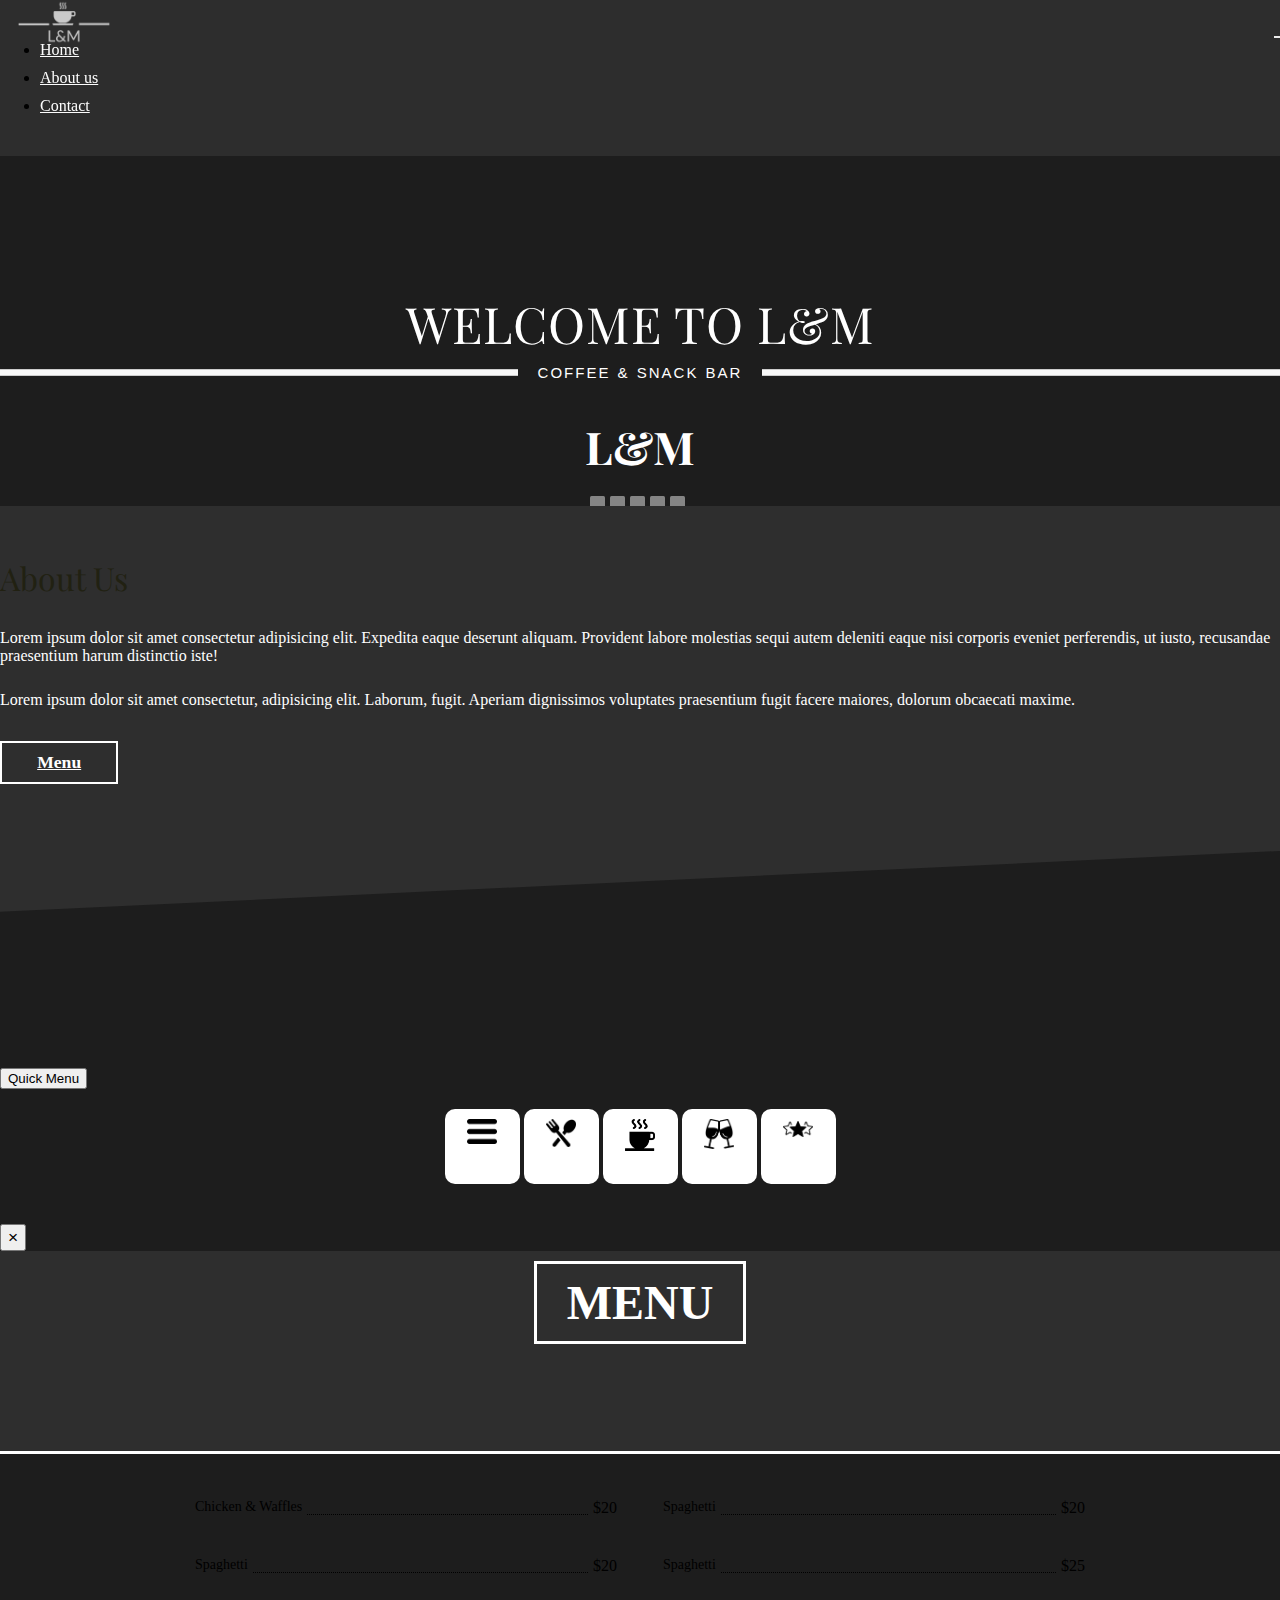
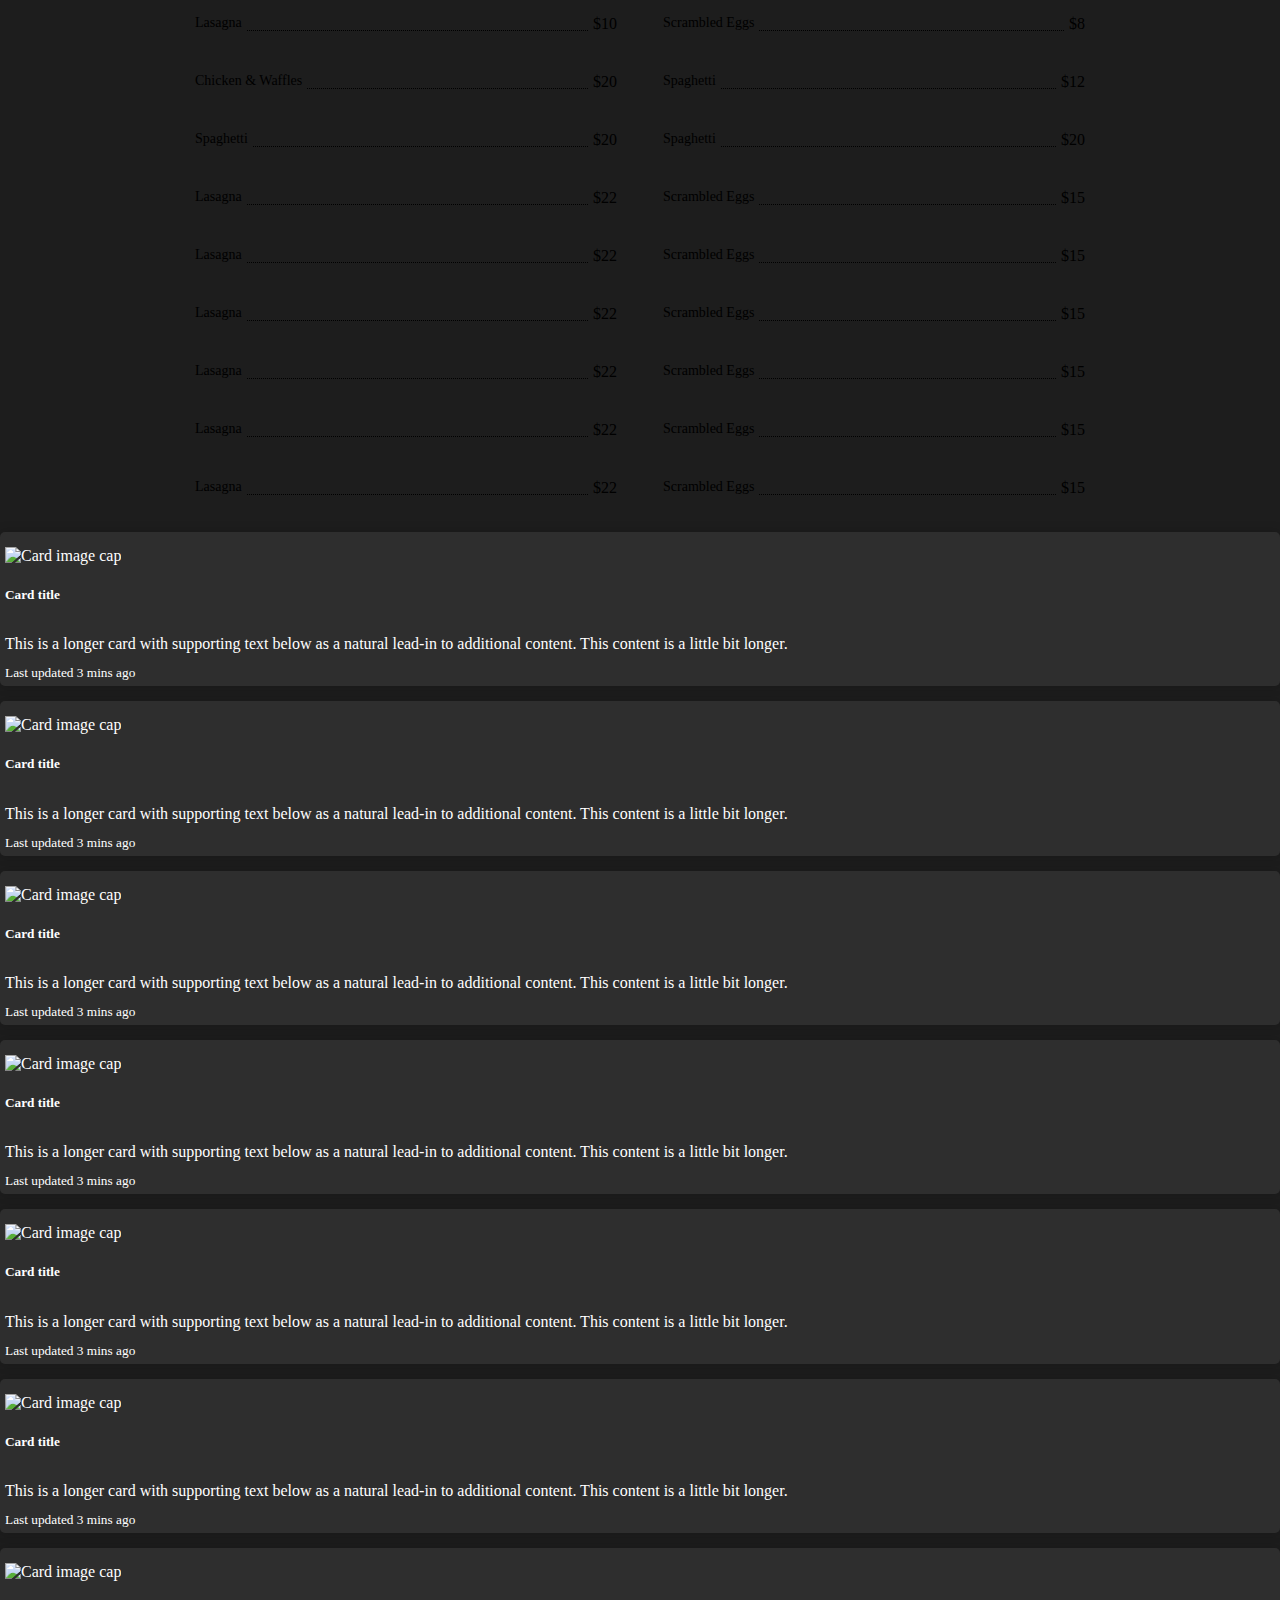
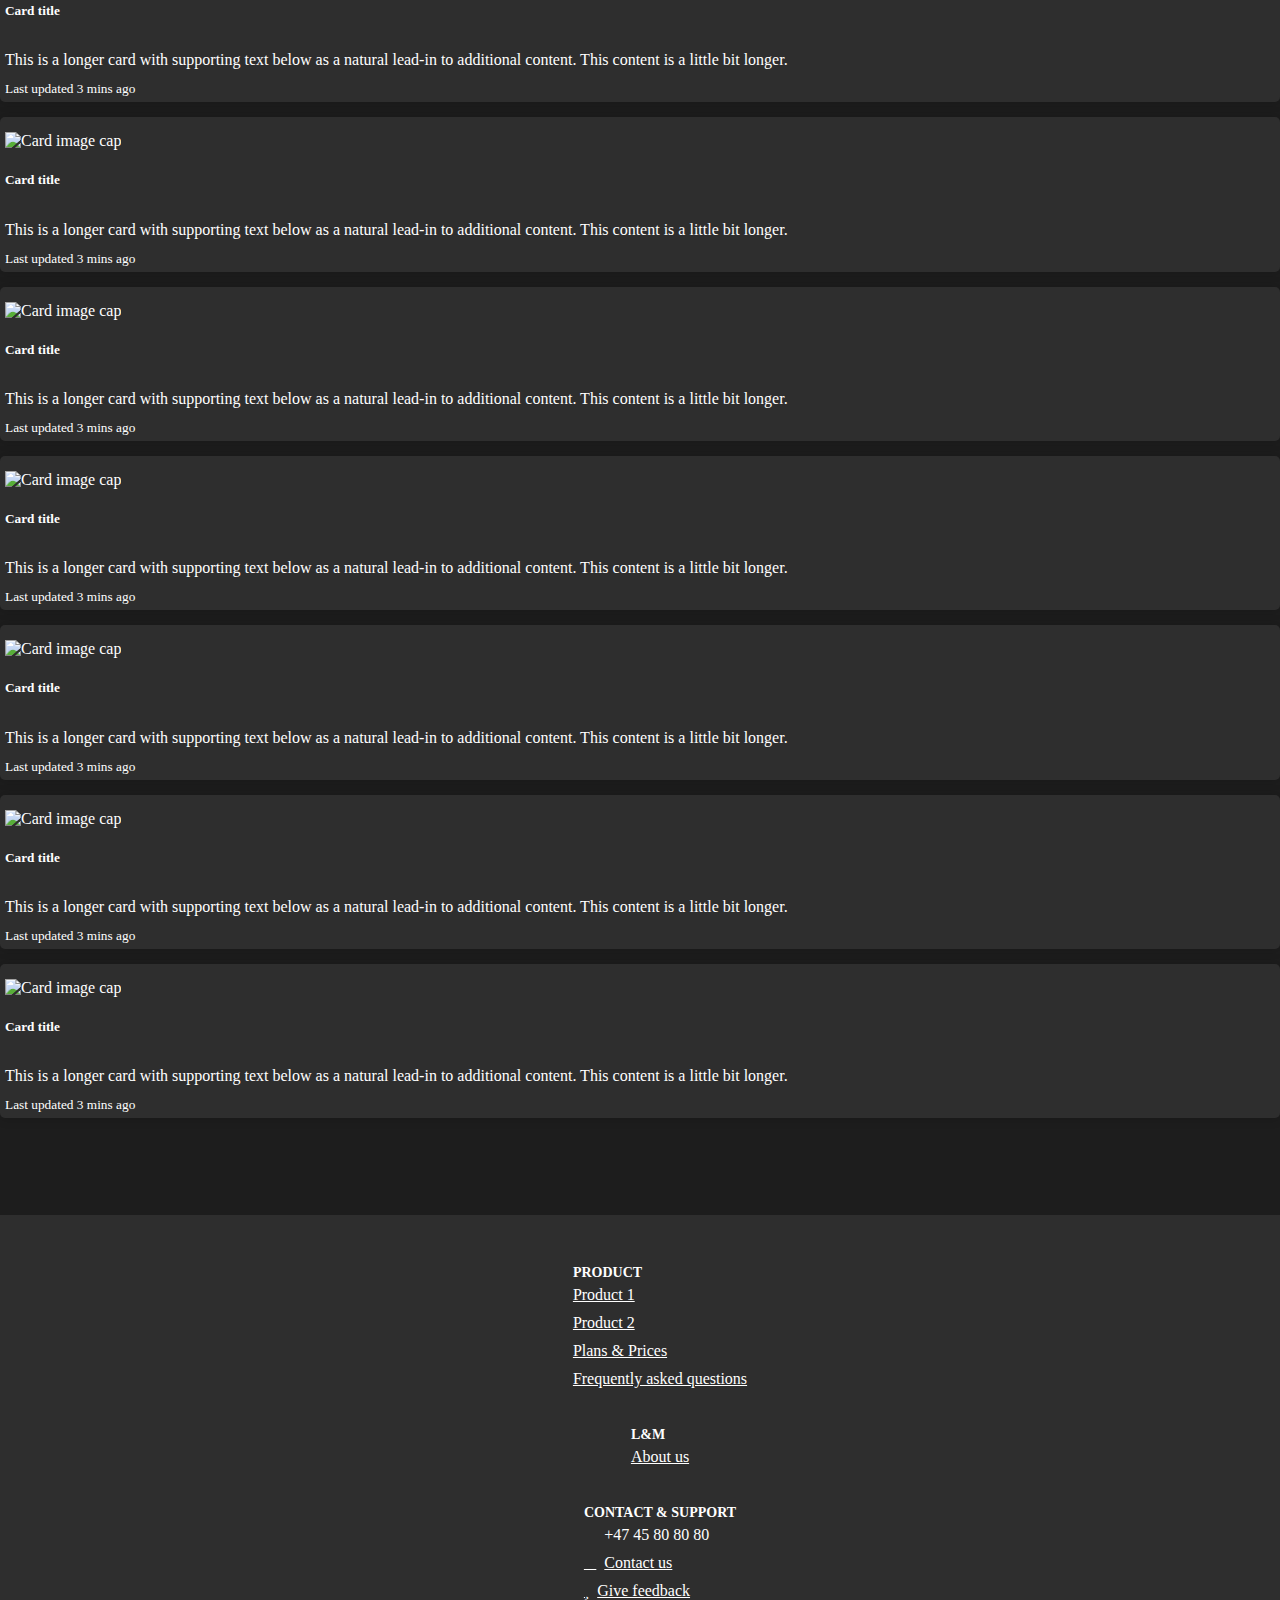
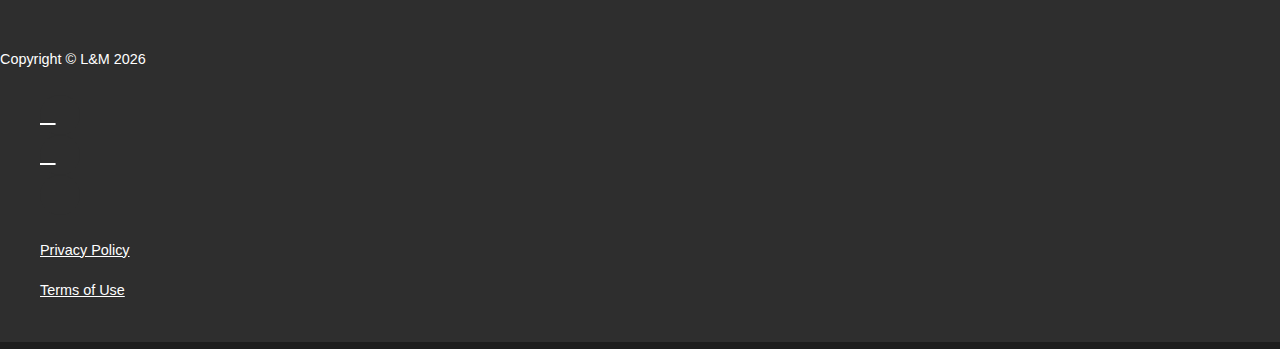
==== commit 71ab673a: "changes" ====
--- a/docs/index.html
+++ b/docs/index.html
@@ -123,7 +123,13 @@
   <section id="featured" class="container">
 
     <div class="toggles">
+      <div class="col-md-12 text-center quick-menu">
+        <button id="modalActivate" type="button" class="btn text-center " data-toggle="modal" data-target="#exampleModalPreview">
+          <i class="fa-solid fa-drumstick-bite"></i> Quick Menu
+      </button>
+      </div>
       <div class="contain">
+
       <p id="showall"><img src="assets/hamburger-menu.png" alt=""></p> 
       <p id="snacks"><img src="assets/food-restaurant.png" alt=""></p>
       <p id="drinks"><img src="assets/tea-hot.png" alt=""></p>
@@ -132,9 +138,7 @@
     </div>
    </div>
 
-   <button id="modalActivate" type="button" class="btn btn-danger" data-toggle="modal" data-target="#exampleModalPreview">
-    Quick Menu
-</button>
+
 <!-- Modal -->
   
   <div class="modal fade right" id="exampleModalPreview" tabindex="-1" role="dialog" aria-labelledby="exampleModalPreviewLabel" aria-hidden="true">
--- a/docs/css/styles.css
+++ b/docs/css/styles.css
@@ -933,7 +933,7 @@
     opacity: 1; } }
 
 .modal-body .header {
-  background: #F9C945;
+  background: #2e2e2e;
   padding: 50px 0;
   border-bottom: 3px solid white;
   text-align: center;
@@ -991,3 +991,6 @@
   height: auto !important;
   min-height: 100% !important;
   border-radius: 0 !important; }
+
+.quick-menu {
+  margin-bottom: 20px; }
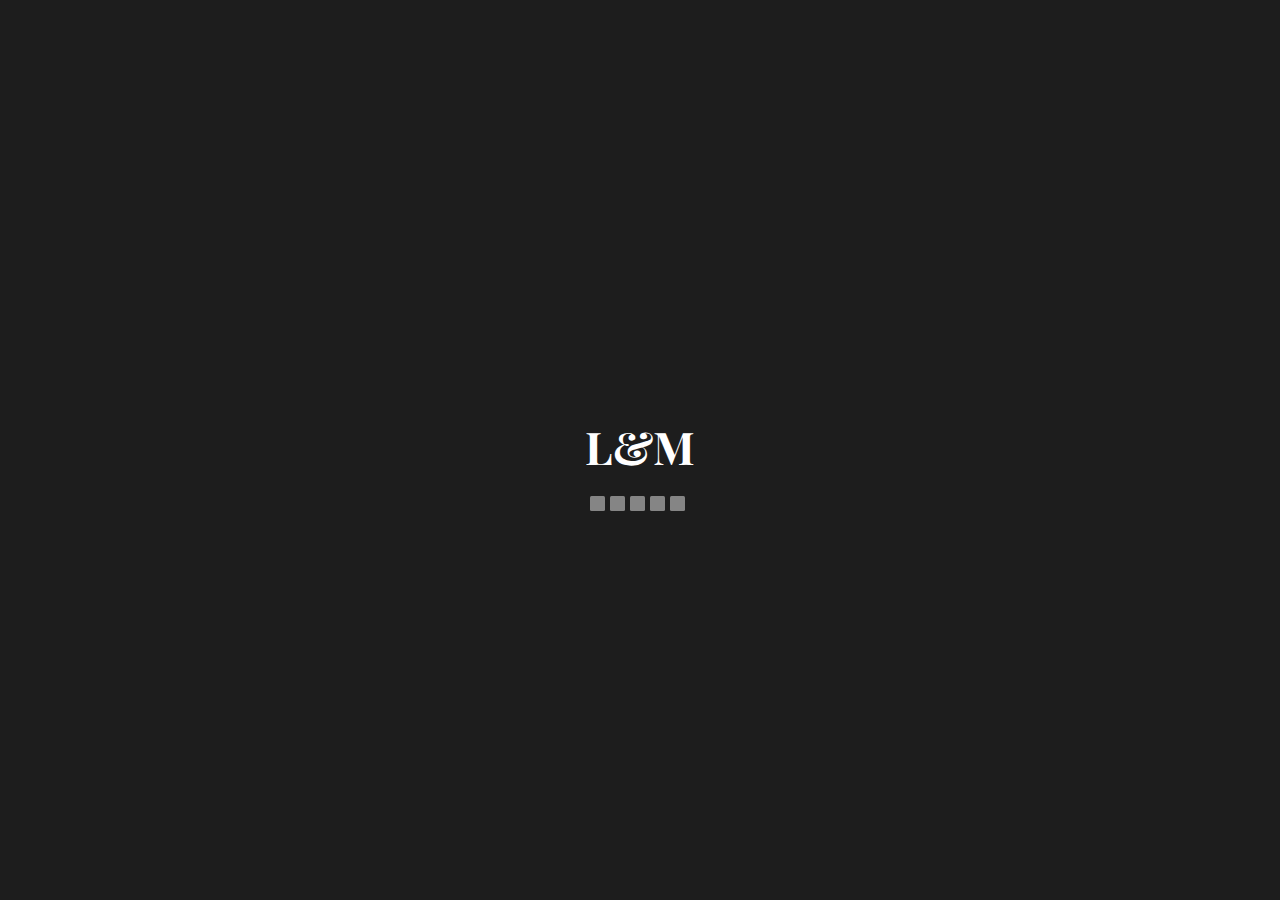
==== commit 4b5d74e1: "changes" ====
--- a/docs/index.html
+++ b/docs/index.html
@@ -16,7 +16,7 @@
 </head>
 <body>
   <div class="titled"><h2>L&M</h2></div>
-  <div class="loader hiden">
+  <div class="loader">
       <div></div>
       <div></div>
       <div></div>
@@ -26,7 +26,7 @@
 
   
 
-  <div class="hided">
+  <div class="hide">
 <div class="main">
 
   
